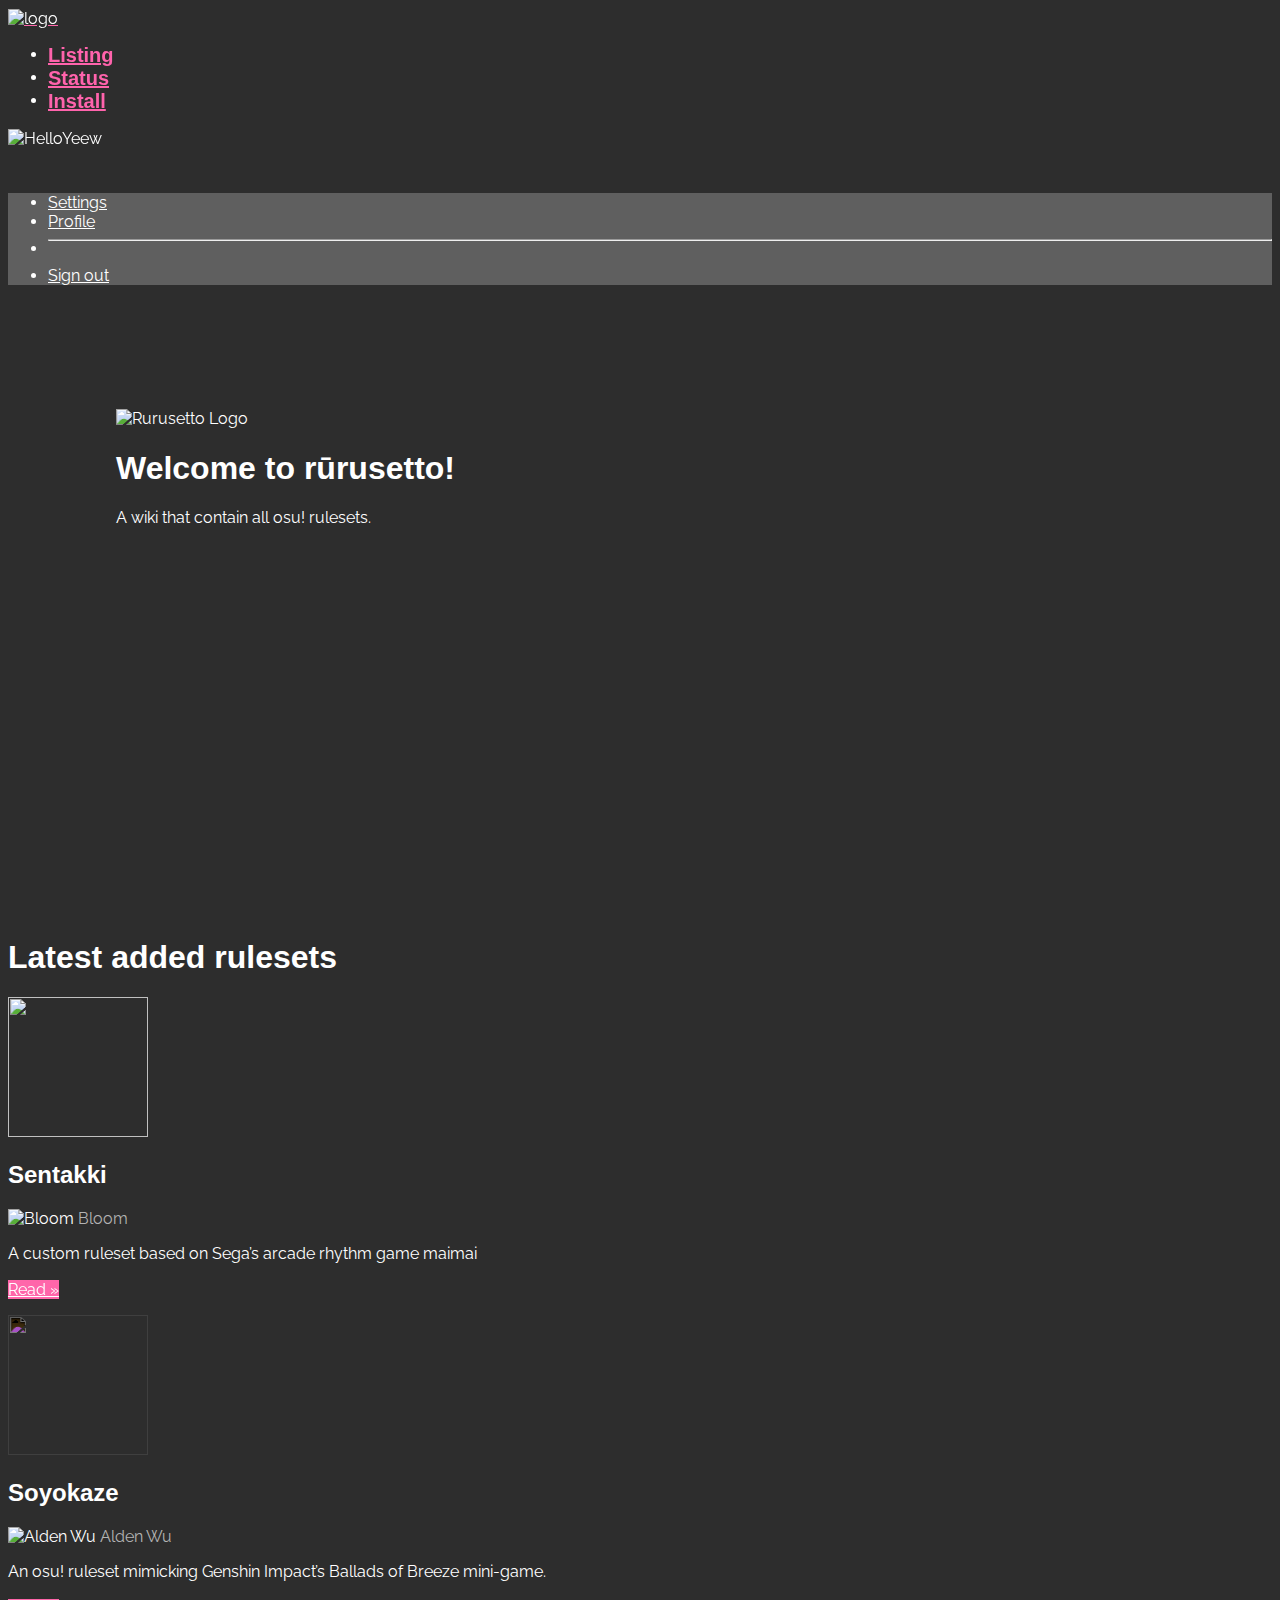
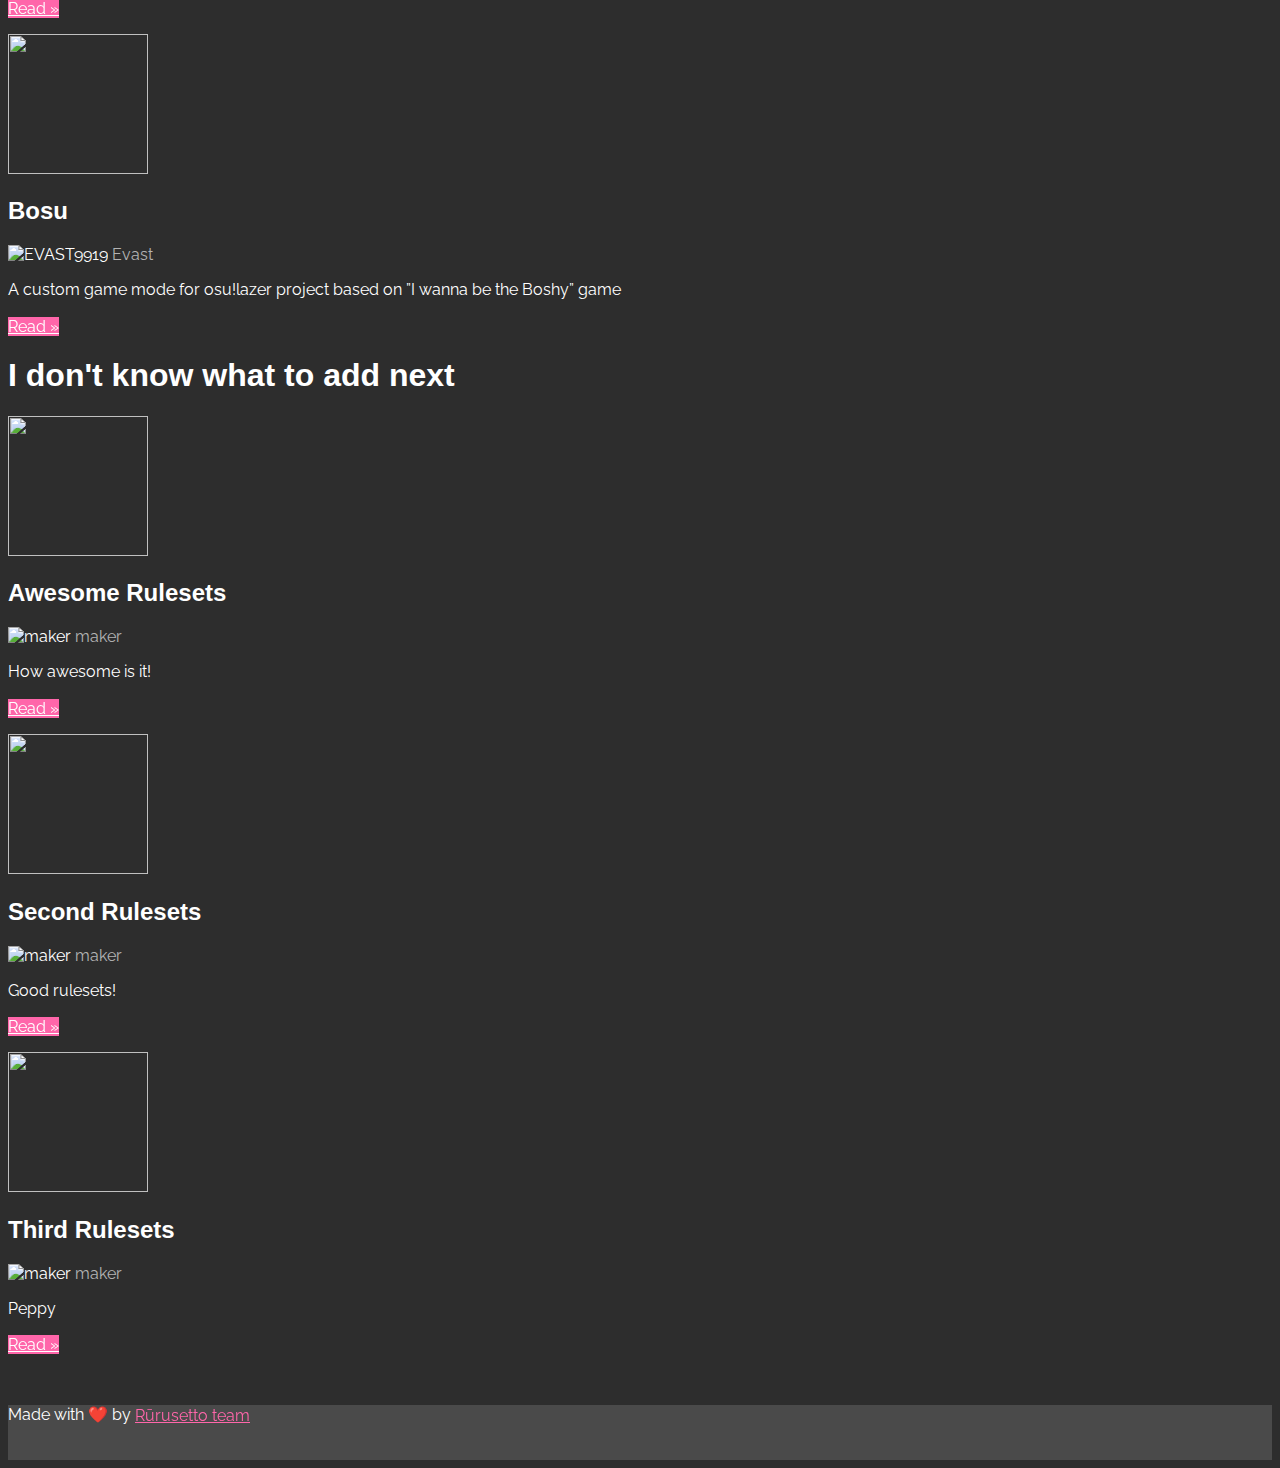
==== index.html @ 23b5dd31 "Add more content on profile page" ====
<!doctype html>
<html lang="en">
<head>
  <meta charset="utf-8">
  <meta name="viewport" content="width=device-width, initial-scale=1">

  <link href="https://cdn.jsdelivr.net/npm/bootstrap@5.0.2/dist/css/bootstrap.min.css" rel="stylesheet" integrity="sha384-EVSTQN3/azprG1Anm3QDgpJLIm9Nao0Yz1ztcQTwFspd3yD65VohhpuuCOmLASjC" crossorigin="anonymous">
  <script src="https://kit.fontawesome.com/cebbc7821d.js" crossorigin="anonymous"></script>
  <link rel="stylesheet" href="https://use.typekit.net/cnm5kka.css">
  <link rel="preconnect" href="https://fonts.googleapis.com">
  <link rel="preconnect" href="https://fonts.gstatic.com" crossorigin>
  <link href="https://fonts.googleapis.com/css2?family=Raleway&display=swap" rel="stylesheet">
  <link rel="stylesheet" href="index.css">
  <link rel="stylesheet" href="assets/css/hover.css">

  <title>rūrusetto</title>
</head>
<body>
  <header id="header" class="p-3 mb-3 fixed-top">
    <div class="container">
      <div class="d-flex flex-wrap align-items-center justify-content-center justify-content-lg-start">
        <a href="index.html" class="d-flex align-items-center mb-2 mb-lg-0 text-dark text-decoration-none hvr-bounce-in">
          <img id="header-logo" src="assets/logo/rurusetto-logo.svg" height="65" alt="logo">
        </a>

        <ul class="nav col-12 col-lg-auto me-lg-auto mb-2 justify-content-center mb-md-0">
          <li><a id="nav-listing" href="#" class="nav-link px-2 nav-text round-font-bold hvr-underline-from-center">Listing</a></li>
          <li><a id="nav-status" href="#" class="nav-link px-2 nav-text round-font-bold hvr-underline-from-center">Status</a></li>
          <li><a id="nav-install" href="#" class="nav-link px-2 nav-text round-font-bold hvr-underline-from-center">Install</a></li>
        </ul>

        <div class="dropdown text-end">
          <a href="#" class="d-block link-dark text-decoration-none dropdown-toggle dropdown-pfp" id="dropdownUser1" data-bs-toggle="dropdown" aria-expanded="false">
            <img id="profile-picture" src="https://github.com/HelloYeew.png" alt="HelloYeew" height="48" class="rounded-circle hvr-grow">
          </a>
          <ul class="dropdown-menu text-small" aria-labelledby="dropdownUser1">
            <li><a class="dropdown-item" href="#">Settings</a></li>
            <li><a class="dropdown-item" href="profile.html">Profile</a></li>
            <li><hr class="dropdown-divider"></li>
            <li><a class="dropdown-item" href="#">Sign out</a></li>
          </ul>
        </div>
      </div>
    </div>
  </header>
  <div class="px-4 py-4 my-4 text-center align-middle hero">
    <img class="d-block mx-auto mb-4" src="assets/logo/rurusetto-logo-white.svg" alt="Rurusetto Logo" height="65">
    <h1 class="display-5 fw-bold text-white">Welcome to rūrusetto!</h1>
    <div class="col-lg-4 mx-auto">
      <p class="lead mb-4 text-white">A wiki that contain all osu! rulesets.</p>
    </div>
  </div>

  <div class="container">
    <div class="row mb-3">
      <h1>Latest added rulesets</h1>
    </div>

    <div class="row text-center">
      <div class="col-lg-4">
        <img src="https://raw.githubusercontent.com/LumpBloom7/sentakki/eca1d8d8d1716454a708241f56718035221e3738/assets/icon.svg" width="140px" height="140px">

        <h2>Sentakki</h2>
        <p class="text-muted"><img src="https://github.com/LumpBloom7.png" alt="Bloom" width="32" height="32" class="rounded-circle"> Bloom</p>
        <p>A custom ruleset based on Sega’s arcade rhythm game maimai</p>
        <p><a class="btn btn-secondary btn-rurusetto hvr-sweep-to-right" href="#">Read &raquo;</a></p>
      </div><!-- /.col-lg-4 -->
      <div class="col-lg-4">
        <img src="https://github.com/goodtrailer/soyokaze/blob/main/assets/logo.png?raw=true" width="140px" height="140px" style="filter:invert(1)">

        <h2>Soyokaze</h2>
        <p class="text-muted"><img src="https://github.com/goodtrailer.png" alt="Alden Wu" width="32" height="32" class="rounded-circle"> Alden Wu</p>
        <p>An osu! ruleset mimicking Genshin Impact’s Ballads of Breeze mini-game.</p>
        <p><a class="btn btn-secondary btn-rurusetto hvr-sweep-to-right" href="#">Read &raquo;</a></p>
      </div><!-- /.col-lg-4 -->
      <div class="col-lg-4">
        <img src="https://github.com/EVAST9919/bosu/blob/master/osu.Game.Rulesets.Bosu/Resources/Textures/logo.png?raw=true" width="140px" height="140px">

        <h2>Bosu</h2>
        <p class="text-muted"><img src="https://github.com/EVAST9919.png" alt="EVAST9919" width="32" height="32" class="rounded-circle"> Evast</p>
        <p>A custom game mode for osu!lazer project based on ”I wanna be the Boshy” game</p>
        <p><a class="btn btn-secondary btn-rurusetto hvr-sweep-to-right" href="#">Read &raquo;</a></p>
      </div><!-- /.col-lg-4 -->
    </div><!-- /.row -->
  </div>

  <div class="container">
    <div class="row mb-3">
      <h1>I don't know what to add next</h1>
    </div>

    <div class="row text-center">
      <div class="col-lg-4">
        <img src="https://raw.githubusercontent.com/LumpBloom7/sentakki/eca1d8d8d1716454a708241f56718035221e3738/assets/icon.svg" width="140px" height="140px">

        <h2>Awesome Rulesets</h2>
        <p class="text-muted"><img src="https://ta-assistant-draft.netlify.app/assets/img/profile/dead-inside.jpeg" alt="maker" width="32" height="32" class="rounded-circle"> maker</p>
        <p>How awesome is it!</p>
        <p><a class="btn btn-secondary btn-rurusetto hvr-sweep-to-right" href="#">Read &raquo;</a></p>
      </div><!-- /.col-lg-4 -->
      <div class="col-lg-4">
        <img src="https://raw.githubusercontent.com/LumpBloom7/sentakki/eca1d8d8d1716454a708241f56718035221e3738/assets/icon.svg" width="140px" height="140px">

        <h2>Second Rulesets</h2>
        <p class="text-muted"><img src="https://ta-assistant-draft.netlify.app/assets/img/profile/dead-inside.jpeg" alt="maker" width="32" height="32" class="rounded-circle"> maker</p>
        <p>Good rulesets!</p>
        <p><a class="btn btn-secondary btn-rurusetto hvr-sweep-to-right" href="#">Read &raquo;</a></p>
      </div><!-- /.col-lg-4 -->
      <div class="col-lg-4">
        <img src="https://raw.githubusercontent.com/LumpBloom7/sentakki/eca1d8d8d1716454a708241f56718035221e3738/assets/icon.svg" width="140px" height="140px">

        <h2>Third Rulesets</h2>
        <p class="text-muted"><img src="https://ta-assistant-draft.netlify.app/assets/img/profile/dead-inside.jpeg" alt="maker" width="32" height="32" class="rounded-circle"> maker</p>
        <p>Peppy</p>
        <p><a class="btn btn-secondary btn-rurusetto hvr-sweep-to-right" href="#">Read &raquo;</a></p>
      </div><!-- /.col-lg-4 -->
    </div><!-- /.row -->
  </div>

  <br>

  <footer class="footer mt-auto py-3">
    <div class="container">
      <div class="row">
        <div class="col">
          <p>Made with ❤️ by <a class="text-decoration-none hvr-underline-from-center" target="_blank" href="https://github.com/Rurusetto">Rūrusetto team</a></p>
        </div>
        <div class="col text-end github-footer">
          <a target="_blank" href="https://github.com/Rurusetto/rurusetto/"><i class="fab fa-github hvr-grow"></i></a>
        </div>
      </div>
    </div>
  </footer>

  <script src="https://cdn.jsdelivr.net/npm/bootstrap@5.0.2/dist/js/bootstrap.bundle.min.js" integrity="sha384-MrcW6ZMFYlzcLA8Nl+NtUVF0sA7MsXsP1UyJoMp4YLEuNSfAP+JcXn/tWtIaxVXM" crossorigin="anonymous"></script>
  <script src="custom.js"></script>
</body>
</html>
---- index.css ----
* {
    color: white;
    font-family: 'Raleway', sans-serif;
}

body {
    background-color: #2d2d2d;
}

h1, h2 {
    color: white;
    font-family: all-round-gothic, sans-serif;
    font-weight: 600;
    font-style: normal;
}

a {
    color: #ff66aa;
}

a:hover {
    color: #ff268c;
}

/*header {*/
/*    height:10vh;*/
/*    background-size: cover;*/
/*    !*background-image: linear-gradient(to bottom, transparent, rgba(0,0,0,0)), url(https://osu.ppy.sh/assets/images/button.16de7c2c.svg);*!*/
/*    !*background-position: bottom;*!*/
/*    !*background-repeat: repeat-x;*!*/
/*    !*filter: hue-rotate(255deg);*!*/
/*}*/

#profile-picture, #header-logo{
    transition: 0.2s;
}

#header {
    background-color: rgba(74,74,74,0);
    transition: 0.2s;
}

footer {
    background-color: #4a4a4a;
}

.hero {
    height:30vh;
    min-height:400px;
    background-size: cover;
    background-image: linear-gradient(to bottom, transparent, #2d2d2d), url('assets/img/789194.jpeg');
    margin:0!important;
    padding:12vh!important;
}

.nav-text {
    color: #ff63ac;
    font-size: 20px;
}

.round-font-normal {
    font-family: all-round-gothic, sans-serif;
    font-weight: 400;
    font-style: normal;
}

.round-font-bold {
    font-family: all-round-gothic, sans-serif;
    font-weight: 600;
    font-style: normal;
}

.text-muted {
    color: #b3b3b3 !important;
}

.btn-rurusetto {
    background-color: #ff66aa!important;
    color: #fff!important;
    border-color: #ff66aa!important;
}

.bg-rurusetto {
    background-color: #ff66aa!important;
    color: #fff!important;
    border-color: #ff66aa!important;
}

.fa-github {
    color: #fff;
}

.fa-github:hover {
    color: #ff66aa;
}

.nav-link:hover {
    color: #ff268c!important;
}

a.dropdown-item {
    font-family: 'Raleway', sans-serif;
    color: #ffffff;
}

.dropdown-menu {
    background-color: #5f5f5f;
}

.dropdown-item:hover {
    background-color: #8f8f8f;
}

.dropdown-pfp::after {
    content:none;
}

.text-box {
    color: white;
    font-family: 'Raleway', sans-serif;
    background-color: #4a4a4a;
}
---- assets/css/hover.css ----
/* Underline From Center */
.hvr-underline-from-center {
    display: inline-block;
    vertical-align: middle;
    -webkit-transform: perspective(1px) translateZ(0);
    transform: perspective(1px) translateZ(0);
    box-shadow: 0 0 1px rgba(0, 0, 0, 0);
    position: relative;
    overflow: hidden;
}
.hvr-underline-from-center:before {
    content: "";
    position: absolute;
    z-index: -1;
    left: 51%;
    right: 51%;
    bottom: 0;
    background: #ff338d;
    height: 4px;
    -webkit-transition-property: left, right;
    transition-property: left, right;
    -webkit-transition-duration: 0.3s;
    transition-duration: 0.3s;
    -webkit-transition-timing-function: ease-out;
    transition-timing-function: ease-out;
}
.hvr-underline-from-center:hover:before, .hvr-underline-from-center:focus:before, .hvr-underline-from-center:active:before {
    left: 0;
    right: 0;
}

/* Grow */
.hvr-grow {
    display: inline-block;
    vertical-align: middle;
    -webkit-transform: perspective(1px) translateZ(0);
    transform: perspective(1px) translateZ(0);
    box-shadow: 0 0 1px rgba(0, 0, 0, 0);
    -webkit-transition-duration: 0.3s;
    transition-duration: 0.3s;
    -webkit-transition-property: transform;
    transition-property: transform;
}
.hvr-grow:hover, .hvr-grow:focus, .hvr-grow:active {
    -webkit-transform: scale(1.1);
    transform: scale(1.1);
}

/* Bounce In */
.hvr-bounce-in {
    display: inline-block;
    vertical-align: middle;
    -webkit-transform: perspective(1px) translateZ(0);
    transform: perspective(1px) translateZ(0);
    box-shadow: 0 0 1px rgba(0, 0, 0, 0);
    -webkit-transition-duration: 0.5s;
    transition-duration: 0.5s;
}
.hvr-bounce-in:hover, .hvr-bounce-in:focus, .hvr-bounce-in:active {
    -webkit-transform: scale(1.2);
    transform: scale(1.2);
    -webkit-transition-timing-function: cubic-bezier(0.47, 2.02, 0.31, -0.36);
    transition-timing-function: cubic-bezier(0.47, 2.02, 0.31, -0.36);
}

/* Sweep To Right */
.hvr-sweep-to-right {
    display: inline-block;
    vertical-align: middle;
    -webkit-transform: perspective(1px) translateZ(0);
    transform: perspective(1px) translateZ(0);
    box-shadow: 0 0 1px rgba(0, 0, 0, 0);
    position: relative;
    -webkit-transition-property: color;
    transition-property: color;
    -webkit-transition-duration: 0.3s;
    transition-duration: 0.3s;
}
.hvr-sweep-to-right:before {
    content: "";
    position: absolute;
    z-index: -1;
    top: 0;
    left: 0;
    right: 0;
    bottom: 0;
    background: #ff268c;
    -webkit-transform: scaleX(0);
    transform: scaleX(0);
    -webkit-transform-origin: 0 50%;
    transform-origin: 0 50%;
    -webkit-transition-property: transform;
    transition-property: transform;
    -webkit-transition-duration: 0.3s;
    transition-duration: 0.3s;
    -webkit-transition-timing-function: ease-out;
    transition-timing-function: ease-out;
}
.hvr-sweep-to-right:hover, .hvr-sweep-to-right:focus, .hvr-sweep-to-right:active {
    color: white;
}
.hvr-sweep-to-right:hover:before, .hvr-sweep-to-right:focus:before, .hvr-sweep-to-right:active:before {
    -webkit-transform: scaleX(1);
    transform: scaleX(1);
}
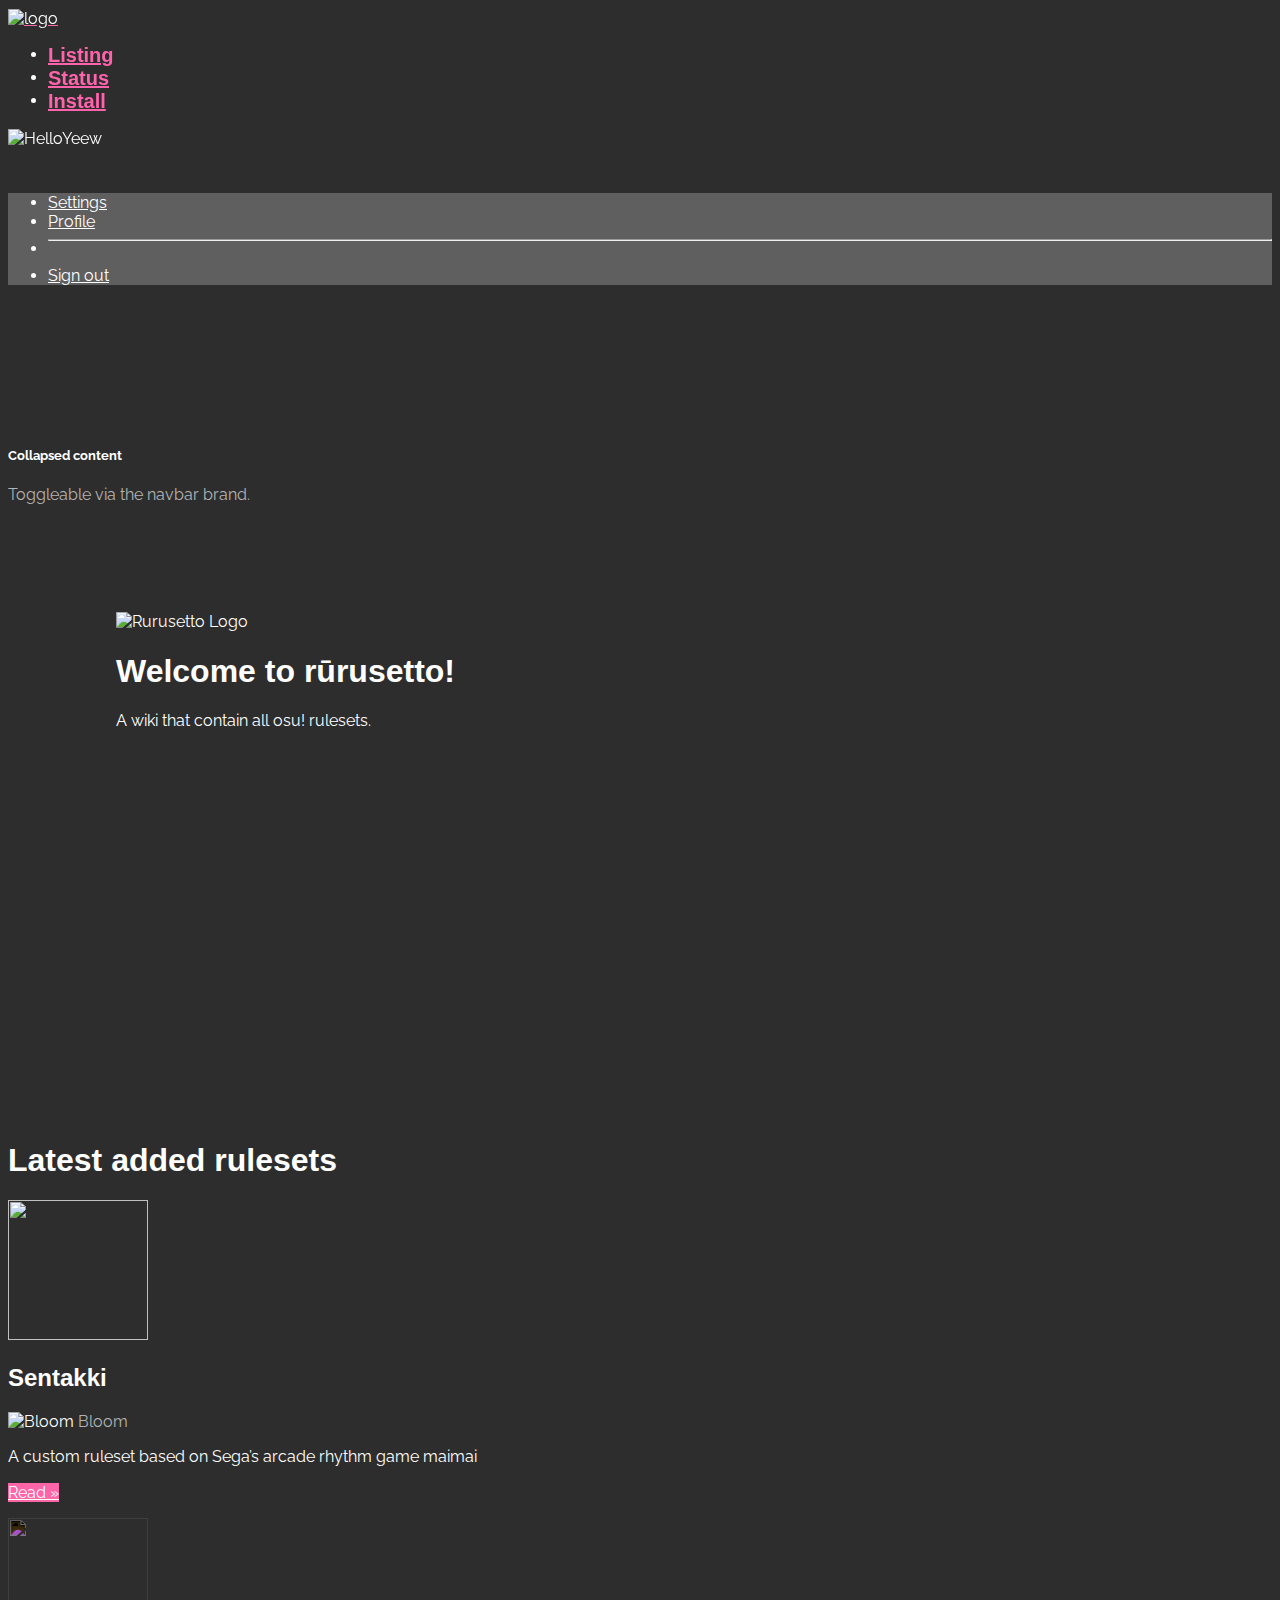
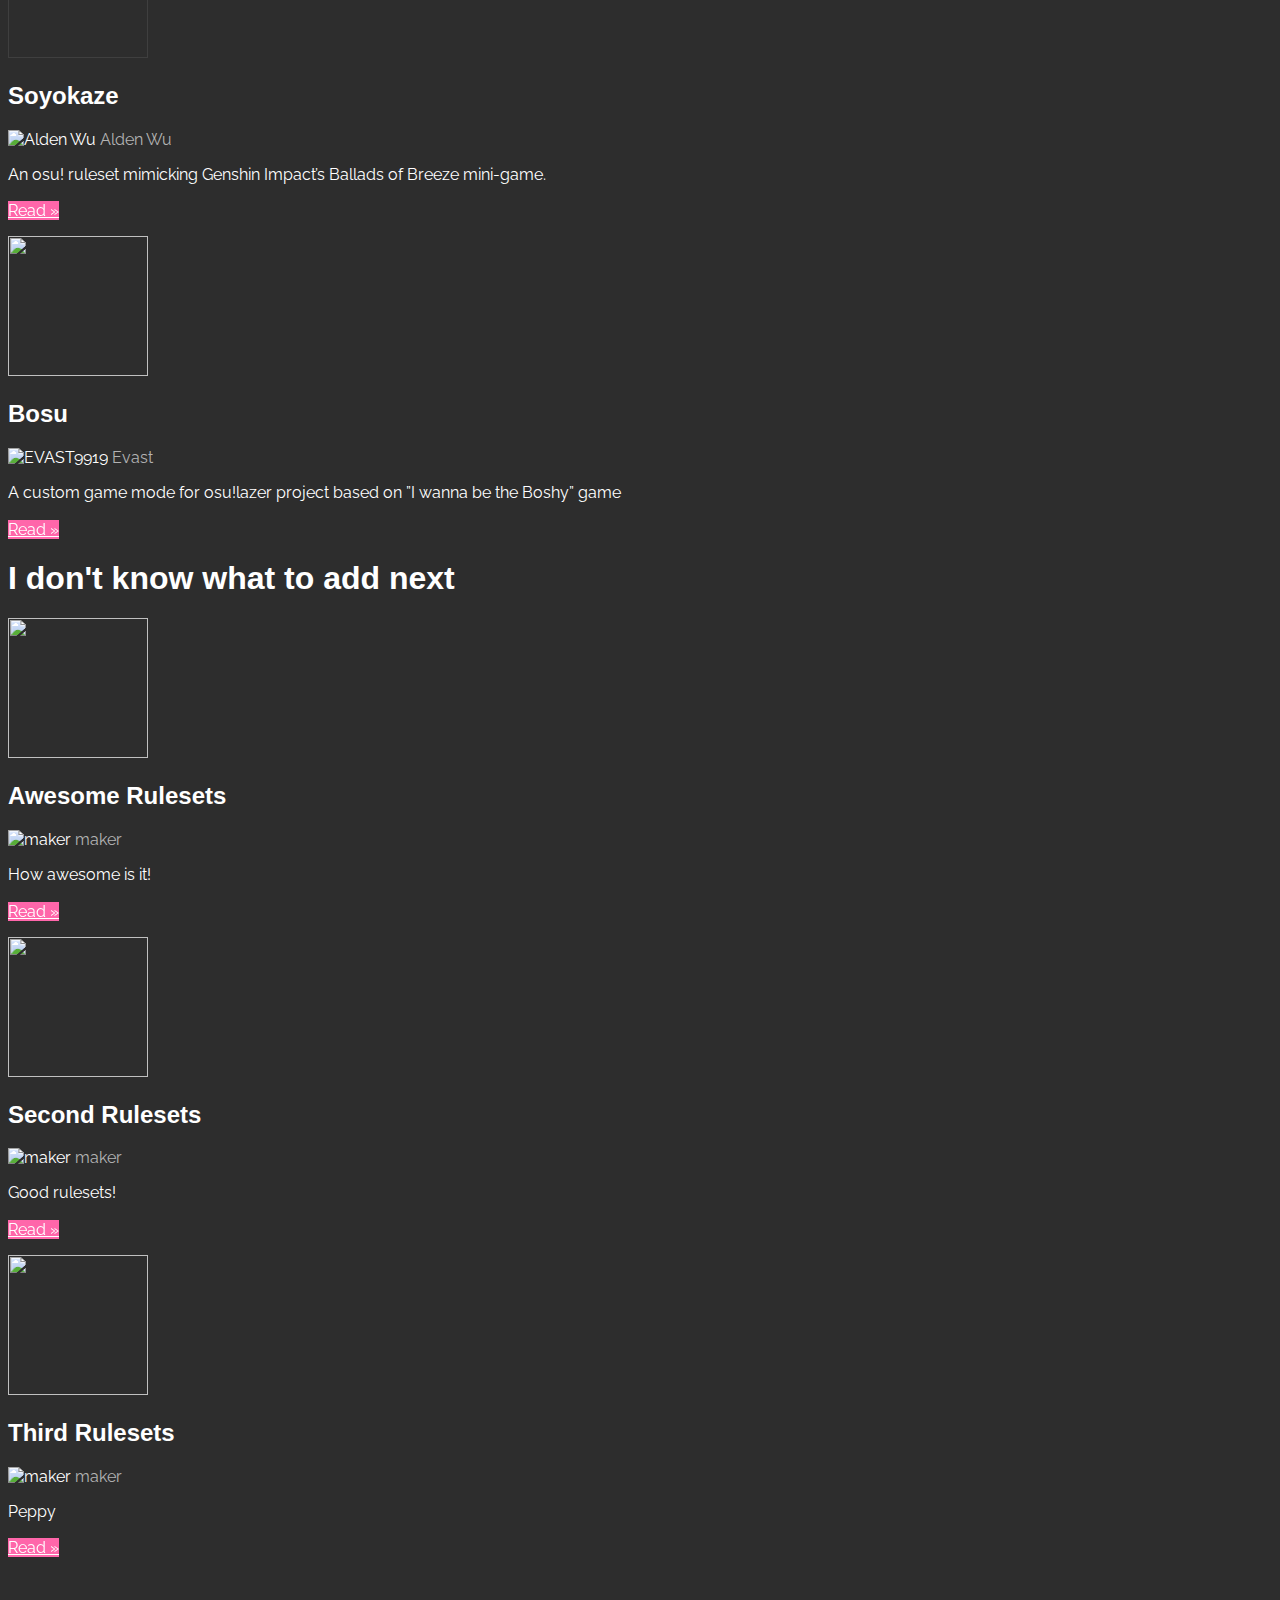
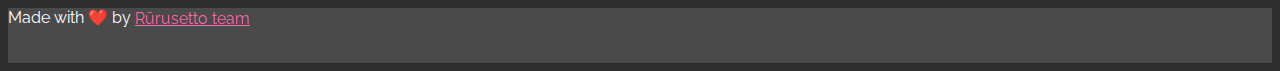
==== commit c1a0912a: "Add initial design of mobile navbar" ====
--- a/index.html
+++ b/index.html
@@ -17,7 +17,7 @@
 </head>
 <body>
   <header id="header" class="p-3 mb-3 fixed-top">
-    <div class="container">
+    <div id="desktop-header" class="container">
       <div class="d-flex flex-wrap align-items-center justify-content-center justify-content-lg-start">
         <a href="index.html" class="d-flex align-items-center mb-2 mb-lg-0 text-dark text-decoration-none hvr-bounce-in">
           <img id="header-logo" src="assets/logo/rurusetto-logo.svg" height="65" alt="logo">
@@ -34,16 +34,34 @@
             <img id="profile-picture" src="https://github.com/HelloYeew.png" alt="HelloYeew" height="48" class="rounded-circle hvr-grow">
           </a>
           <ul class="dropdown-menu text-small" aria-labelledby="dropdownUser1">
-            <li><a class="dropdown-item" href="#">Settings</a></li>
-            <li><a class="dropdown-item" href="profile.html">Profile</a></li>
+            <li><a class="dropdown-item spacing-hover" href="#">Settings</a></li>
+            <li><a class="dropdown-item spacing-hover" href="profile.html">Profile</a></li>
             <li><hr class="dropdown-divider"></li>
-            <li><a class="dropdown-item" href="#">Sign out</a></li>
+            <li><a class="dropdown-item spacing-hover" href="#">Sign out</a></li>
           </ul>
         </div>
       </div>
     </div>
   </header>
-  <div class="px-4 py-4 my-4 text-center align-middle hero">
+
+  <nav id="mobile-header" class="navbar navbar-dark bg-dark fixed-top">
+    <div class="container-fluid">
+      <a href="index.html" class="d-flex align-items-center mb-2 mb-lg-0 text-dark text-decoration-none hvr-bounce-in">
+        <img src="assets/logo/rurusetto-logo.svg" height="65" alt="logo">
+      </a>
+      <button class="navbar-toggler" type="button" data-bs-toggle="collapse" data-bs-target="#navbarToggleExternalContent" aria-controls="navbarToggleExternalContent" aria-expanded="false" aria-label="Toggle navigation">
+        <span class="navbar-toggler-icon"></span>
+      </button>
+    </div>
+  </nav>
+  <div class="collapse" id="navbarToggleExternalContent" style="margin-top: 10%;">
+    <div class="bg-dark p-4">
+      <h5 class="text-white h4">Collapsed content</h5>
+      <span class="text-muted">Toggleable via the navbar brand.</span>
+    </div>
+  </div>
+
+  <div class="px-4 py-4 my-4 text-center align-middle hero" style="background-image: linear-gradient(to bottom, transparent, #2d2d2d), url('assets/img/789194.jpeg');">
     <img class="d-block mx-auto mb-4" src="assets/logo/rurusetto-logo-white.svg" alt="Rurusetto Logo" height="65">
     <h1 class="display-5 fw-bold text-white">Welcome to rūrusetto!</h1>
     <div class="col-lg-4 mx-auto">
@@ -63,7 +81,7 @@
         <h2>Sentakki</h2>
         <p class="text-muted"><img src="https://github.com/LumpBloom7.png" alt="Bloom" width="32" height="32" class="rounded-circle"> Bloom</p>
         <p>A custom ruleset based on Sega’s arcade rhythm game maimai</p>
-        <p><a class="btn btn-secondary btn-rurusetto hvr-sweep-to-right" href="#">Read &raquo;</a></p>
+        <p><a class="btn btn-secondary btn-rurusetto hvr-sweep-to-right" href="wiki.html">Read &raquo;</a></p>
       </div><!-- /.col-lg-4 -->
       <div class="col-lg-4">
         <img src="https://github.com/goodtrailer/soyokaze/blob/main/assets/logo.png?raw=true" width="140px" height="140px" style="filter:invert(1)">
@@ -71,7 +89,7 @@
         <h2>Soyokaze</h2>
         <p class="text-muted"><img src="https://github.com/goodtrailer.png" alt="Alden Wu" width="32" height="32" class="rounded-circle"> Alden Wu</p>
         <p>An osu! ruleset mimicking Genshin Impact’s Ballads of Breeze mini-game.</p>
-        <p><a class="btn btn-secondary btn-rurusetto hvr-sweep-to-right" href="#">Read &raquo;</a></p>
+        <p><a class="btn btn-secondary btn-rurusetto hvr-sweep-to-right" href="wiki.html">Read &raquo;</a></p>
       </div><!-- /.col-lg-4 -->
       <div class="col-lg-4">
         <img src="https://github.com/EVAST9919/bosu/blob/master/osu.Game.Rulesets.Bosu/Resources/Textures/logo.png?raw=true" width="140px" height="140px">
@@ -79,7 +97,7 @@
         <h2>Bosu</h2>
         <p class="text-muted"><img src="https://github.com/EVAST9919.png" alt="EVAST9919" width="32" height="32" class="rounded-circle"> Evast</p>
         <p>A custom game mode for osu!lazer project based on ”I wanna be the Boshy” game</p>
-        <p><a class="btn btn-secondary btn-rurusetto hvr-sweep-to-right" href="#">Read &raquo;</a></p>
+        <p><a class="btn btn-secondary btn-rurusetto hvr-sweep-to-right" href="wiki.html">Read &raquo;</a></p>
       </div><!-- /.col-lg-4 -->
     </div><!-- /.row -->
   </div>
@@ -96,7 +114,7 @@
         <h2>Awesome Rulesets</h2>
         <p class="text-muted"><img src="https://ta-assistant-draft.netlify.app/assets/img/profile/dead-inside.jpeg" alt="maker" width="32" height="32" class="rounded-circle"> maker</p>
         <p>How awesome is it!</p>
-        <p><a class="btn btn-secondary btn-rurusetto hvr-sweep-to-right" href="#">Read &raquo;</a></p>
+        <p><a class="btn btn-secondary btn-rurusetto hvr-sweep-to-right" href="wiki.html">Read &raquo;</a></p>
       </div><!-- /.col-lg-4 -->
       <div class="col-lg-4">
         <img src="https://raw.githubusercontent.com/LumpBloom7/sentakki/eca1d8d8d1716454a708241f56718035221e3738/assets/icon.svg" width="140px" height="140px">
@@ -104,7 +122,7 @@
         <h2>Second Rulesets</h2>
         <p class="text-muted"><img src="https://ta-assistant-draft.netlify.app/assets/img/profile/dead-inside.jpeg" alt="maker" width="32" height="32" class="rounded-circle"> maker</p>
         <p>Good rulesets!</p>
-        <p><a class="btn btn-secondary btn-rurusetto hvr-sweep-to-right" href="#">Read &raquo;</a></p>
+        <p><a class="btn btn-secondary btn-rurusetto hvr-sweep-to-right" href="wiki.html">Read &raquo;</a></p>
       </div><!-- /.col-lg-4 -->
       <div class="col-lg-4">
         <img src="https://raw.githubusercontent.com/LumpBloom7/sentakki/eca1d8d8d1716454a708241f56718035221e3738/assets/icon.svg" width="140px" height="140px">
@@ -112,7 +130,7 @@
         <h2>Third Rulesets</h2>
         <p class="text-muted"><img src="https://ta-assistant-draft.netlify.app/assets/img/profile/dead-inside.jpeg" alt="maker" width="32" height="32" class="rounded-circle"> maker</p>
         <p>Peppy</p>
-        <p><a class="btn btn-secondary btn-rurusetto hvr-sweep-to-right" href="#">Read &raquo;</a></p>
+        <p><a class="btn btn-secondary btn-rurusetto hvr-sweep-to-right" href="wiki.html">Read &raquo;</a></p>
       </div><!-- /.col-lg-4 -->
     </div><!-- /.row -->
   </div>
@@ -123,10 +141,10 @@
     <div class="container">
       <div class="row">
         <div class="col">
-          <p>Made with ❤️ by <a class="text-decoration-none hvr-underline-from-center" target="_blank" href="https://github.com/Rurusetto">Rūrusetto team</a></p>
+          <p>Made with ❤️ by <a class="text-decoration-none hvr-underline-from-center made-by-footer" target="_blank" href="https://github.com/Rurusetto">Rūrusetto team</a></p>
         </div>
         <div class="col text-end github-footer">
-          <a target="_blank" href="https://github.com/Rurusetto/rurusetto/"><i class="fab fa-github hvr-grow"></i></a>
+          <a target="_blank" href="https://github.com/Rurusetto/rurusetto/"><i class="fab fa-github hvr-grow github-footer"></i></a>
         </div>
       </div>
     </div>
--- a/index.css
+++ b/index.css
@@ -7,7 +7,7 @@
     background-color: #2d2d2d;
 }
 
-h1, h2 {
+h1, h2, h3 {
     color: white;
     font-family: all-round-gothic, sans-serif;
     font-weight: 600;
@@ -48,14 +48,19 @@
     height:30vh;
     min-height:400px;
     background-size: cover;
-    background-image: linear-gradient(to bottom, transparent, #2d2d2d), url('assets/img/789194.jpeg');
     margin:0!important;
     padding:12vh!important;
+    transition: 0.2s
 }
 
 .nav-text {
     color: #ff63ac;
     font-size: 20px;
+    transition: 0.2s
+}
+
+.nav-text:hover {
+    letter-spacing: 2px;
 }
 
 .round-font-normal {
@@ -86,11 +91,11 @@
     border-color: #ff66aa!important;
 }
 
-.fa-github {
+.github-footer {
     color: #fff;
 }
 
-.fa-github:hover {
+.github-footer:hover {
     color: #ff66aa;
 }
 
@@ -119,4 +124,42 @@
     color: white;
     font-family: 'Raleway', sans-serif;
     background-color: #4a4a4a;
-}+}
+
+.blur-bg {
+    backdrop-filter: blur(5px);
+}
+
+.made-by-footer {
+    transition: 0.2s;
+}
+
+.made-by-footer:hover {
+    letter-spacing: 2px;
+}
+
+#mobile-header {
+    opacity: 0;
+}
+
+@media (max-width: 992px) {
+    #mobile-header {
+        opacity: 100%;
+    }
+
+    #desktop-header {
+        opacity: 0;
+    }
+}
+
+.hidden {
+    opacity: 0;
+}
+
+.show {
+    opacity: 100%;
+}
+
+/*#navbar-expand {*/
+/*    margin-top: 5%;*/
+/*}*/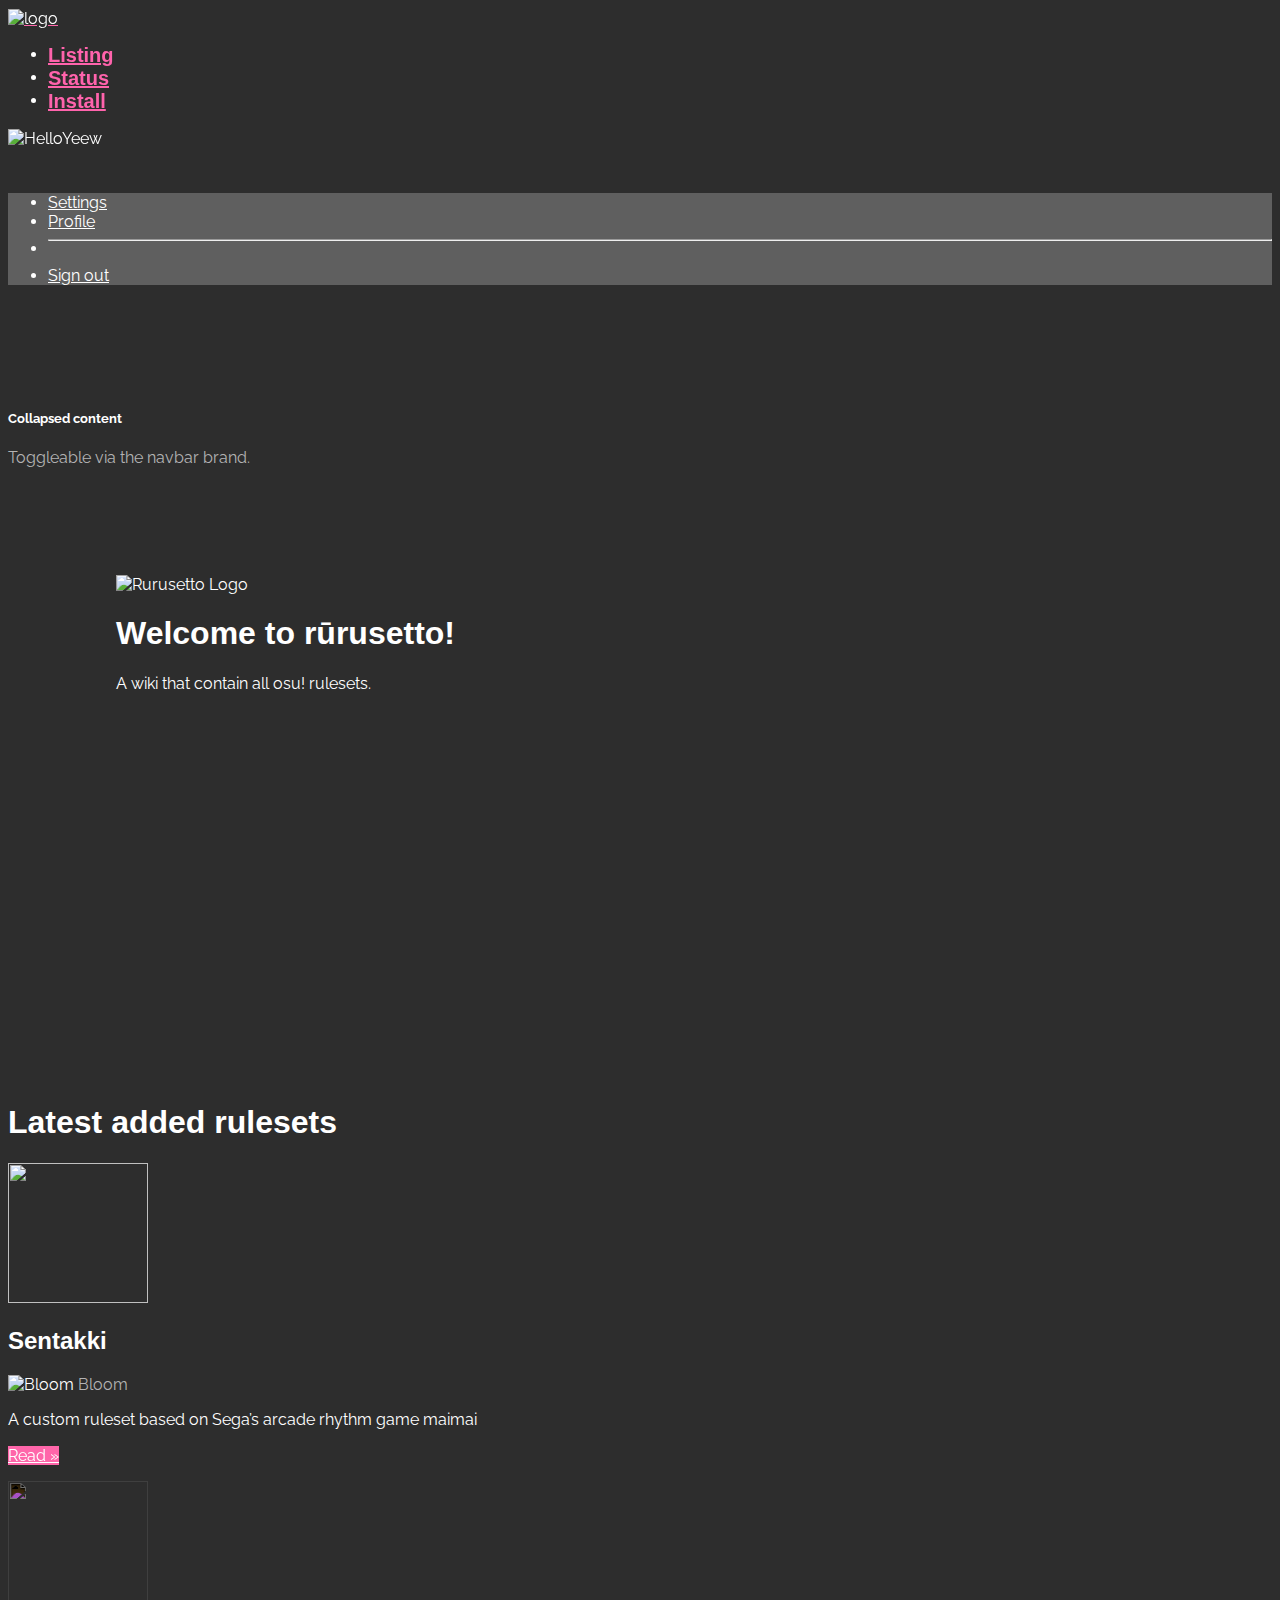
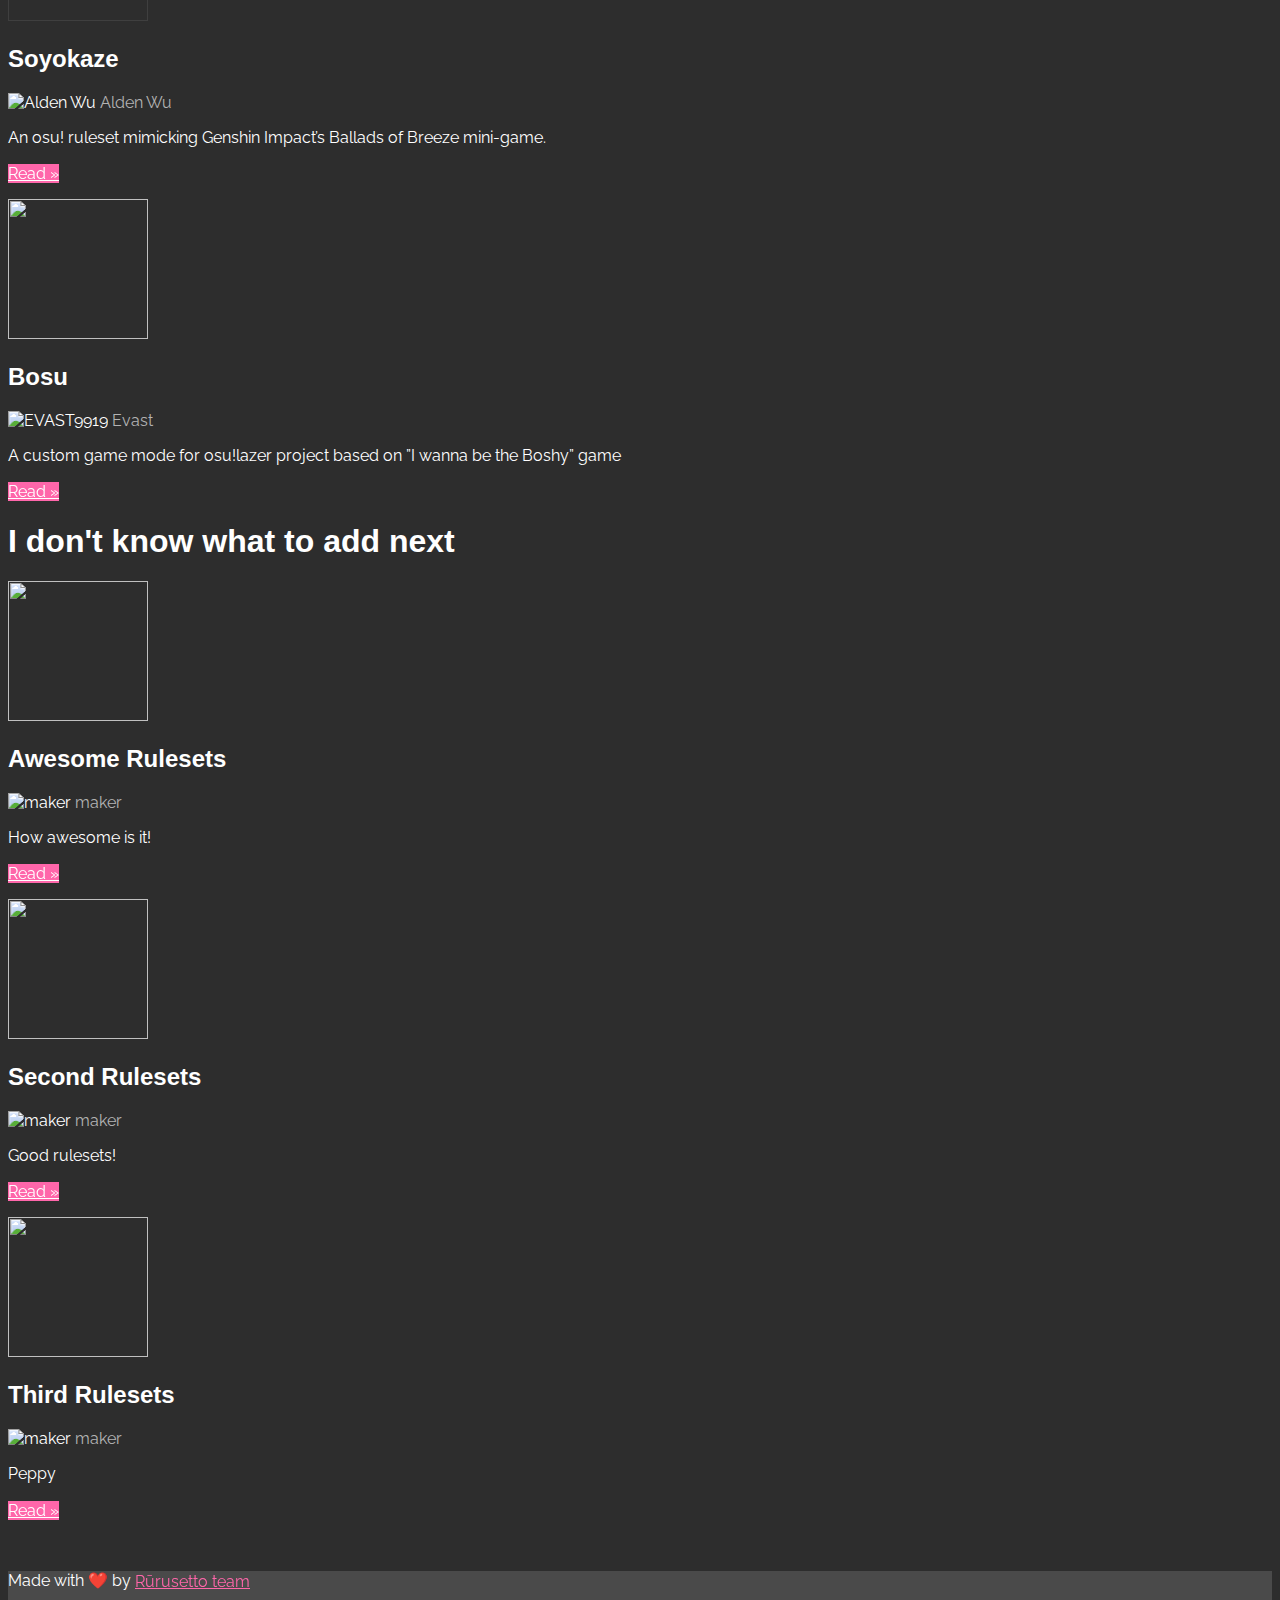
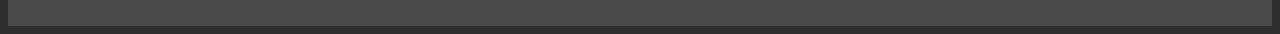
==== commit a3334931: "Remove CSS element from HTML" ====
--- a/index.html
+++ b/index.html
@@ -44,17 +44,17 @@
     </div>
   </header>
 
-  <nav id="mobile-header" class="navbar navbar-dark bg-dark fixed-top">
+  <nav id="mobile-header" class="navbar p-3 mb-3 navbar-dark fixed-top" style="height: 8%; background-color: #4a4a4a;">
     <div class="container-fluid">
       <a href="index.html" class="d-flex align-items-center mb-2 mb-lg-0 text-dark text-decoration-none hvr-bounce-in">
-        <img src="assets/logo/rurusetto-logo.svg" height="65" alt="logo">
+        <img id="mobile-logo" src="assets/logo/rurusetto-logo.svg" height="50" alt="logo">
       </a>
       <button class="navbar-toggler" type="button" data-bs-toggle="collapse" data-bs-target="#navbarToggleExternalContent" aria-controls="navbarToggleExternalContent" aria-expanded="false" aria-label="Toggle navigation">
         <span class="navbar-toggler-icon"></span>
       </button>
     </div>
   </nav>
-  <div class="collapse" id="navbarToggleExternalContent" style="margin-top: 10%;">
+  <div class="collapse fixed-top" id="navbarToggleExternalContent" style="margin-top: 89px;">
     <div class="bg-dark p-4">
       <h5 class="text-white h4">Collapsed content</h5>
       <span class="text-muted">Toggleable via the navbar brand.</span>
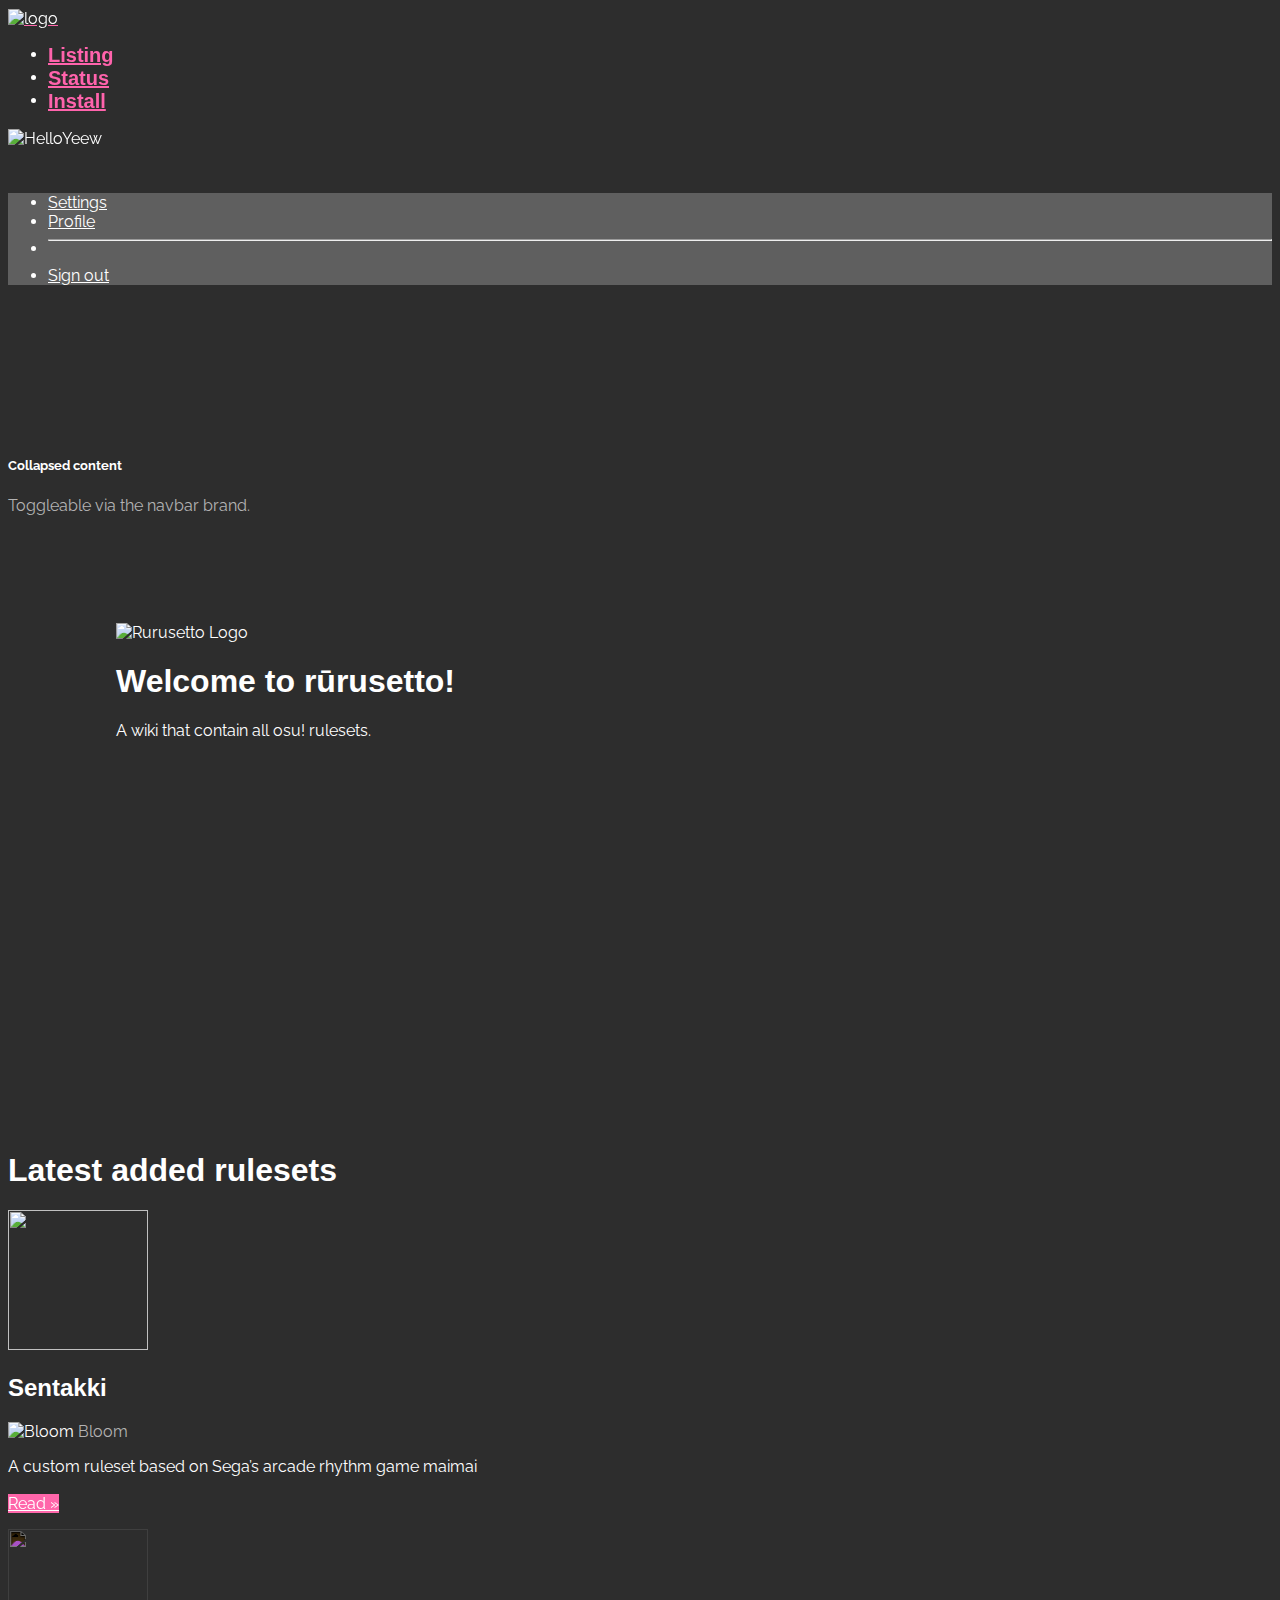
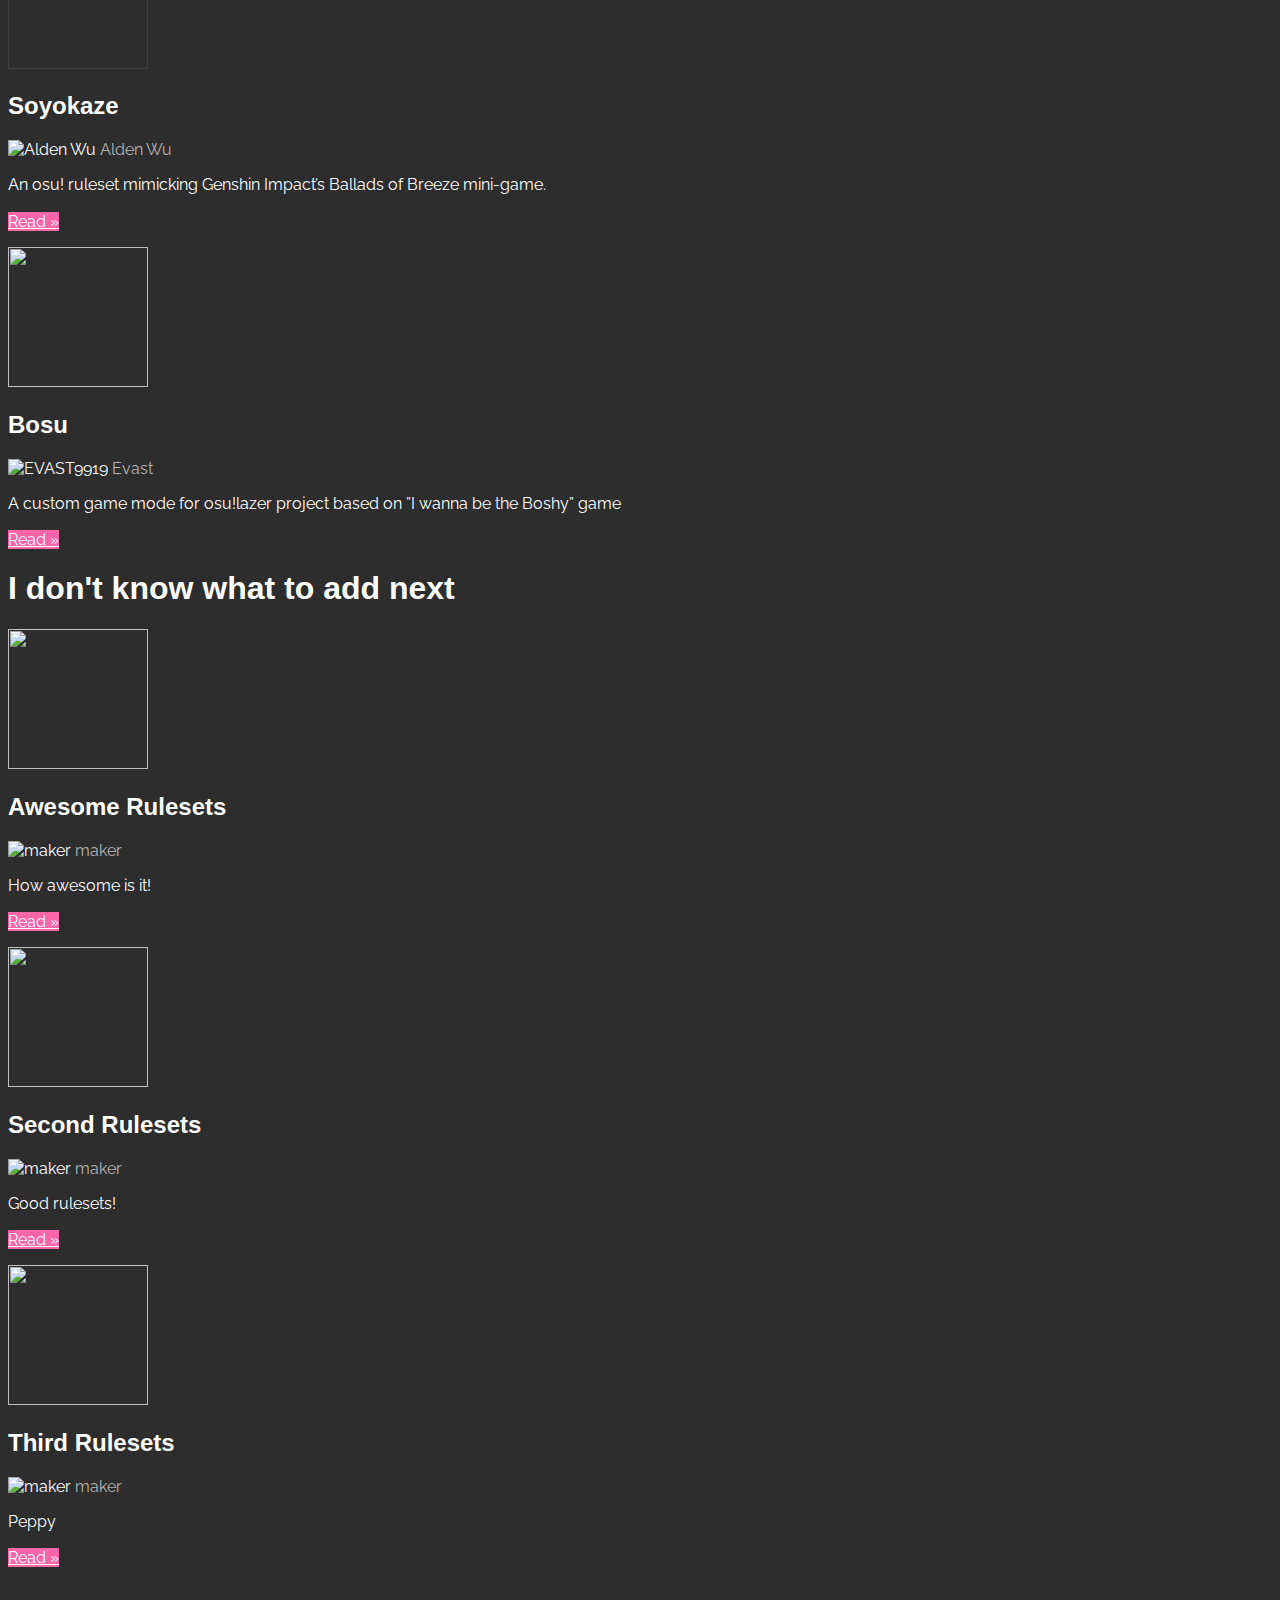
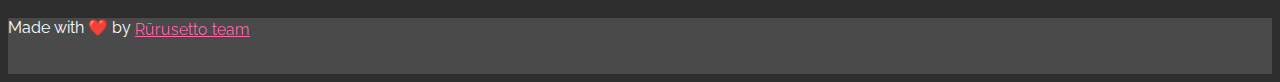
==== commit ba9eeacf: "Add min height to mobile header" ====
--- a/index.html
+++ b/index.html
@@ -44,7 +44,7 @@
     </div>
   </header>
 
-  <nav id="mobile-header" class="navbar p-3 mb-3 navbar-dark fixed-top" style="height: 8%; background-color: #4a4a4a;">
+  <nav id="mobile-header" class="navbar p-3 mb-3 navbar-dark fixed-top" style="min-height: 68px; height: 8%; background-color: #4a4a4a;">
     <div class="container-fluid">
       <a href="index.html" class="d-flex align-items-center mb-2 mb-lg-0 text-dark text-decoration-none hvr-bounce-in">
         <img id="mobile-logo" src="assets/logo/rurusetto-logo.svg" height="50" alt="logo">
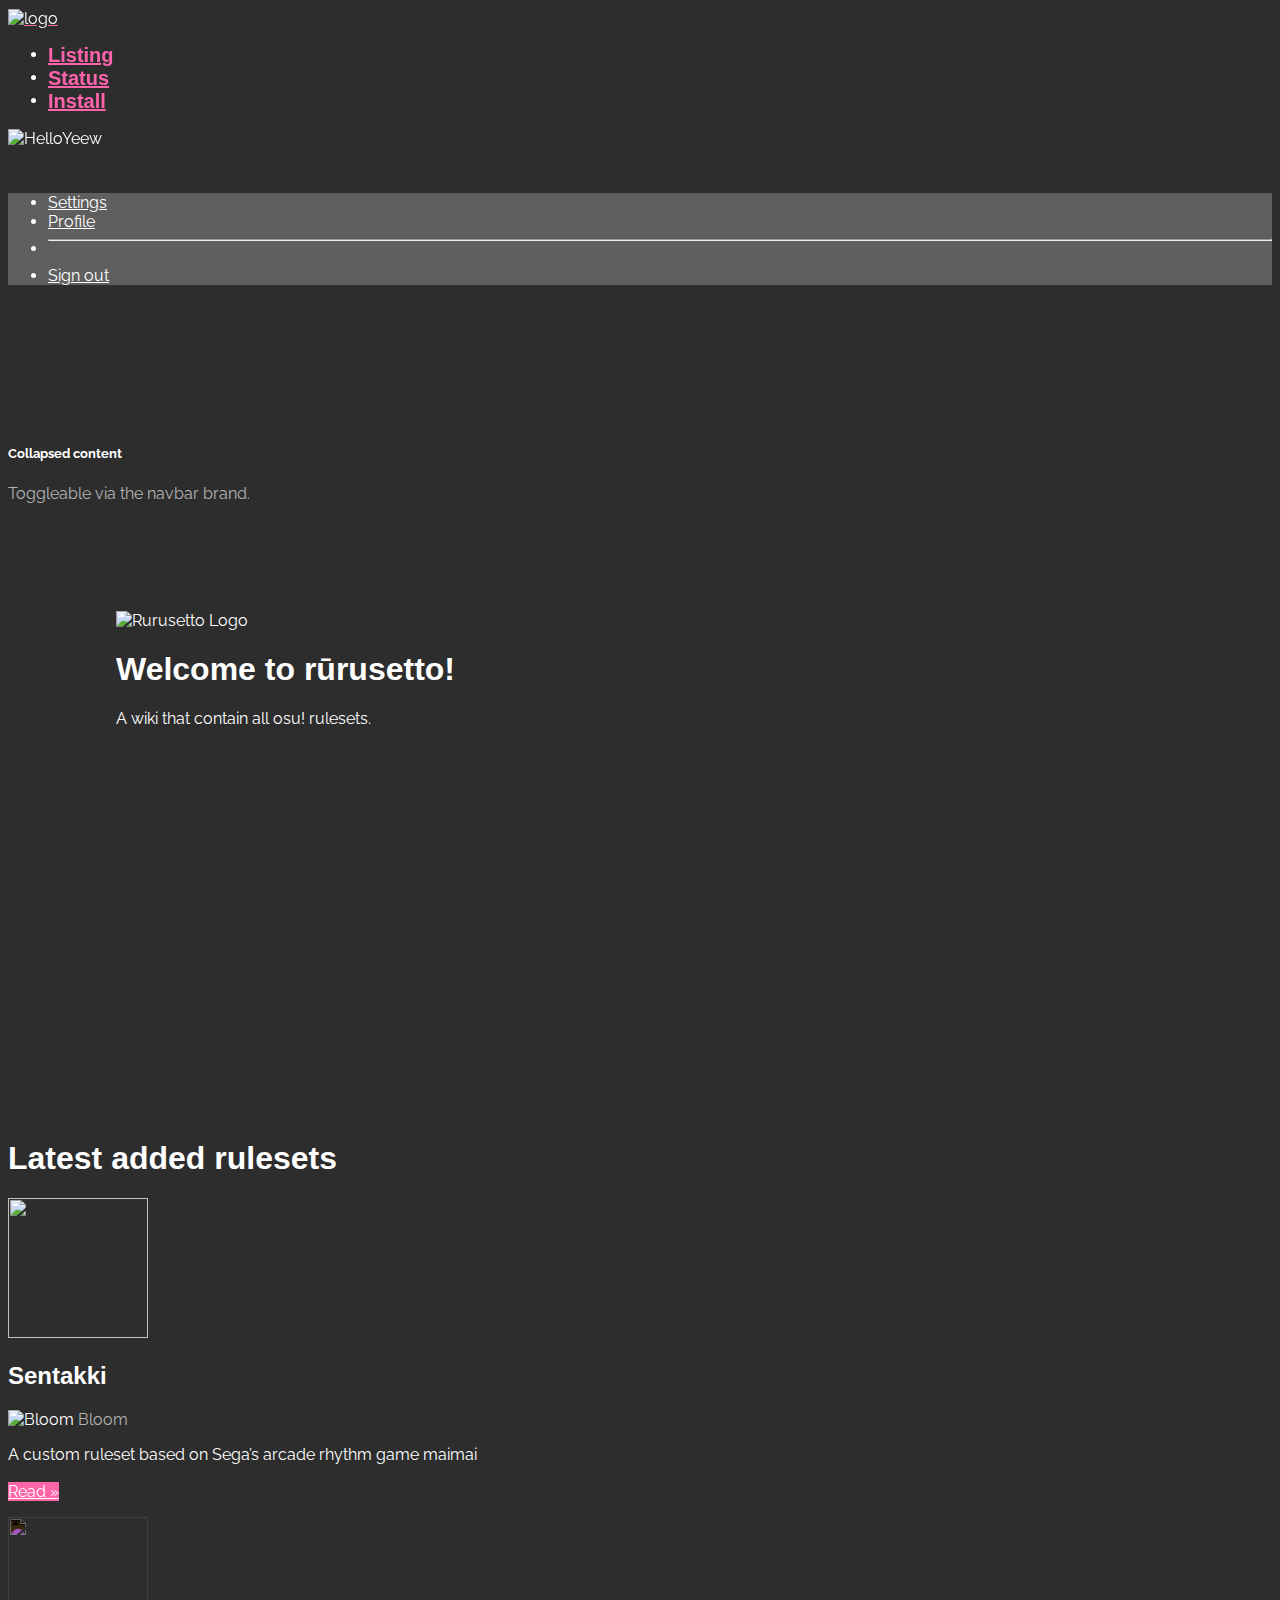
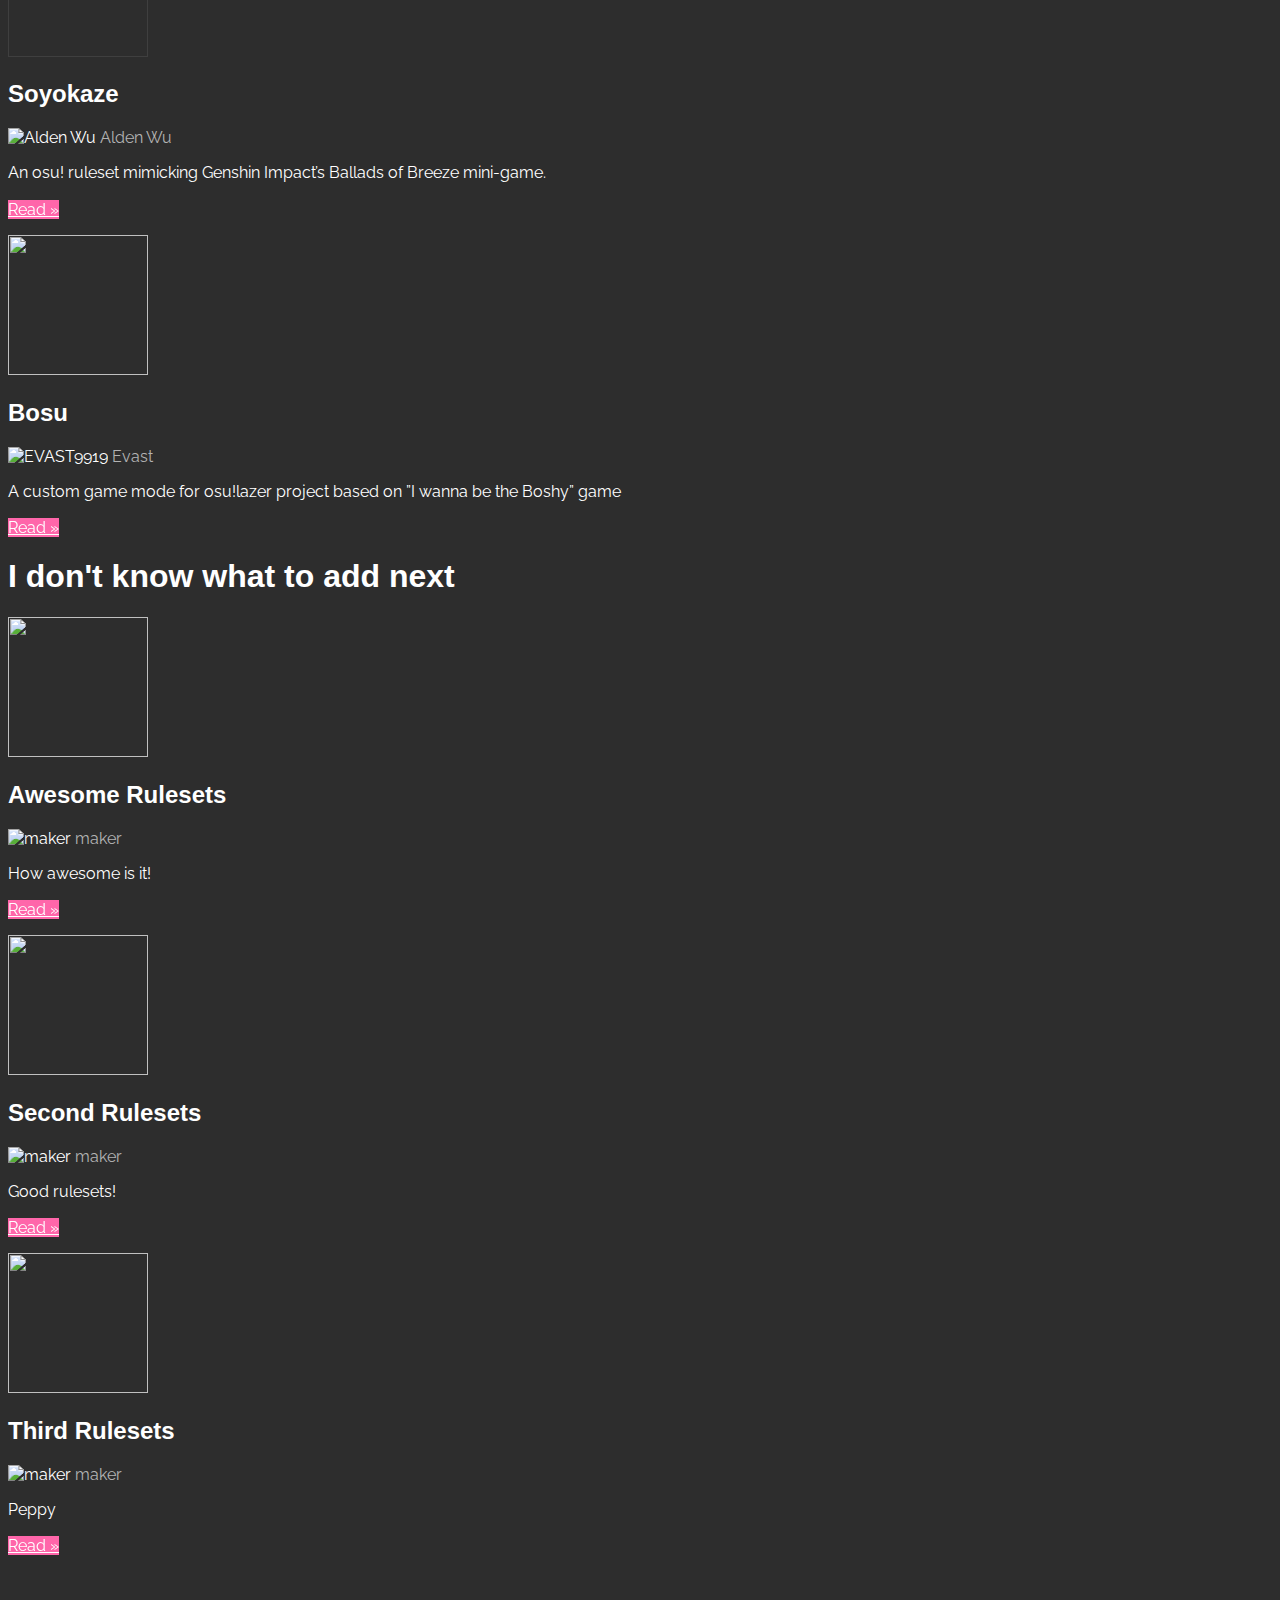
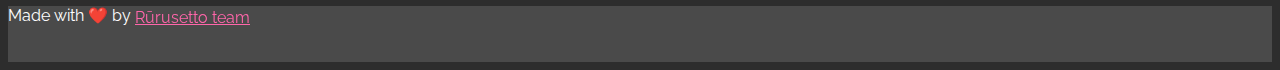
==== commit 9b03dc3f: "Make external menu margin depend on windows scroll" ====
--- a/index.html
+++ b/index.html
@@ -49,12 +49,12 @@
       <a href="index.html" class="d-flex align-items-center mb-2 mb-lg-0 text-dark text-decoration-none hvr-bounce-in">
         <img id="mobile-logo" src="assets/logo/rurusetto-logo.svg" height="50" alt="logo">
       </a>
-      <button class="navbar-toggler" type="button" data-bs-toggle="collapse" data-bs-target="#navbarToggleExternalContent" aria-controls="navbarToggleExternalContent" aria-expanded="false" aria-label="Toggle navigation">
+      <button class="navbar-toggler" type="button" data-bs-toggle="collapse" data-bs-target="#navbarToggleExternalContent" aria-controls="navbarToggleExternalContent" aria-expanded="false" aria-label="Toggle navigation" style="margin-top: -10px;">
         <span class="navbar-toggler-icon"></span>
       </button>
     </div>
   </nav>
-  <div class="collapse fixed-top" id="navbarToggleExternalContent" style="margin-top: 89px;">
+  <div class="collapse fixed-top" id="navbarToggleExternalContent" style="margin-top: 77px;">
     <div class="bg-dark p-4">
       <h5 class="text-white h4">Collapsed content</h5>
       <span class="text-muted">Toggleable via the navbar brand.</span>
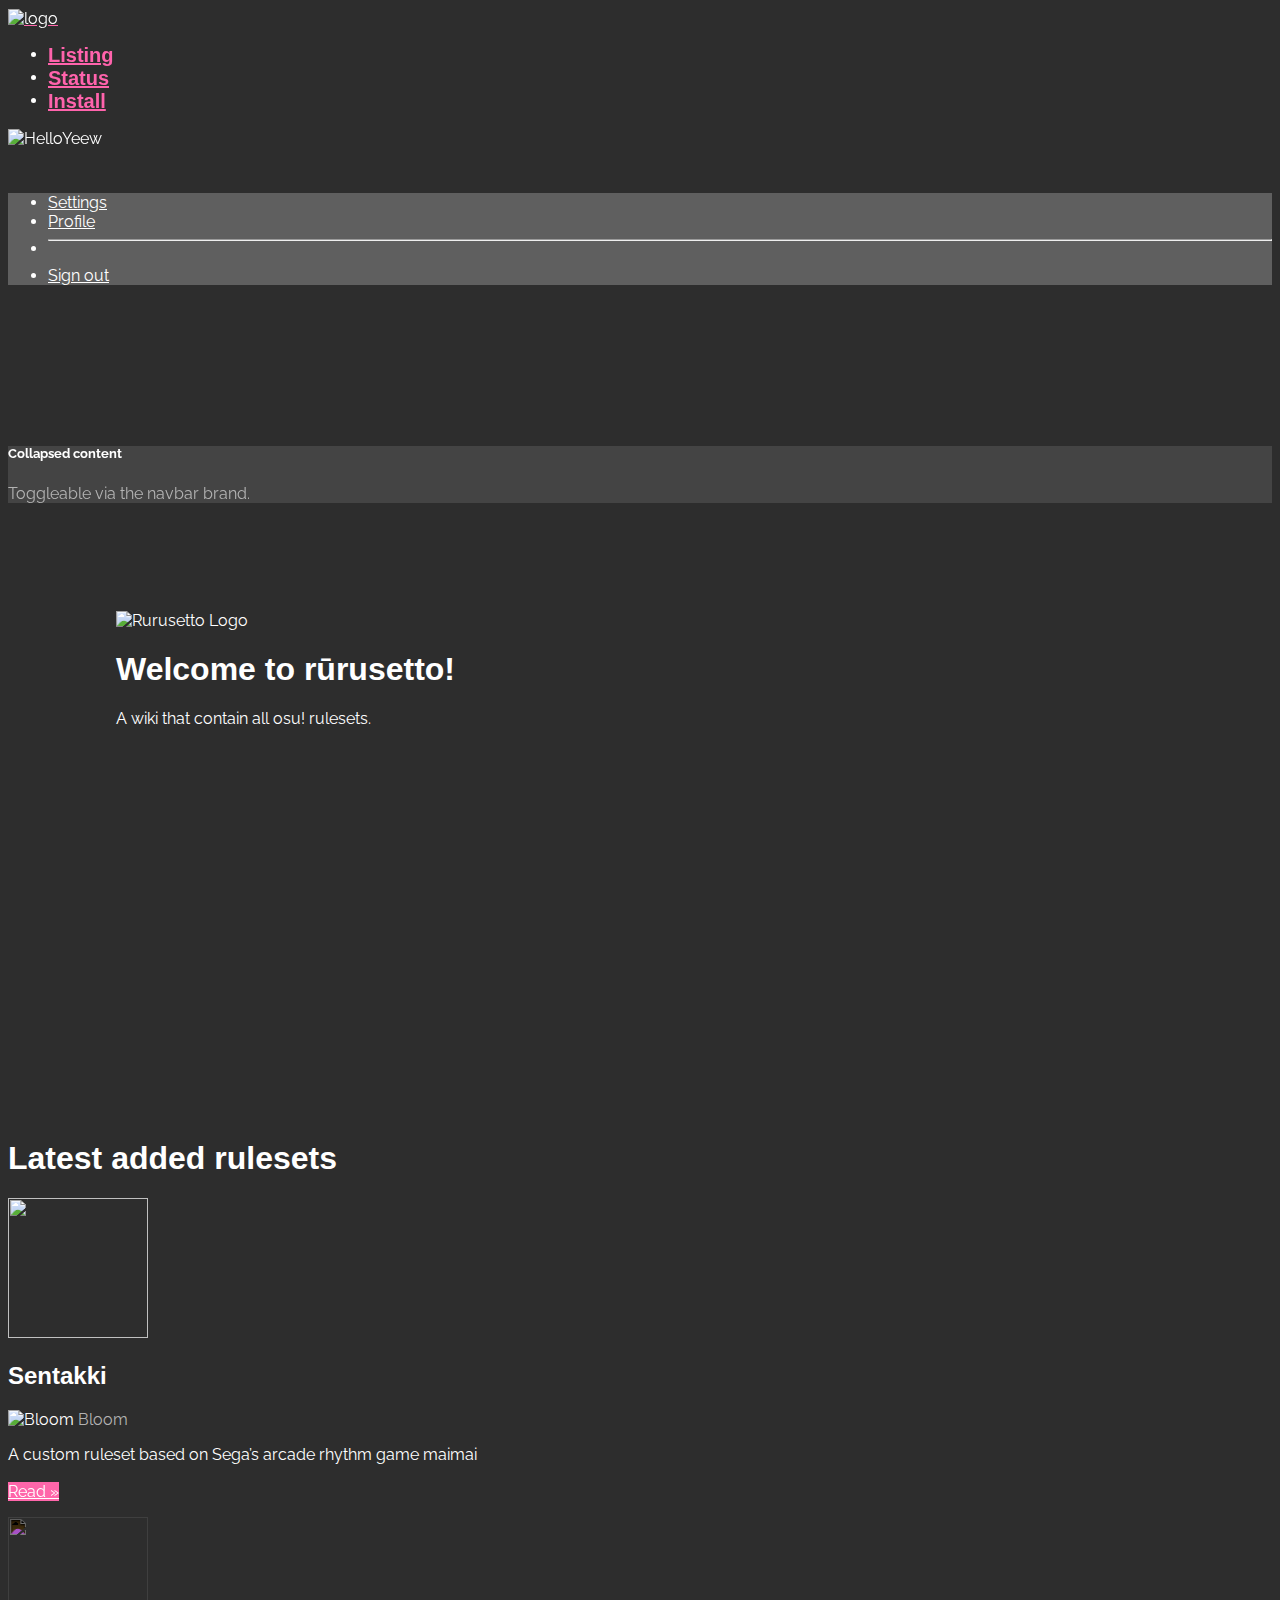
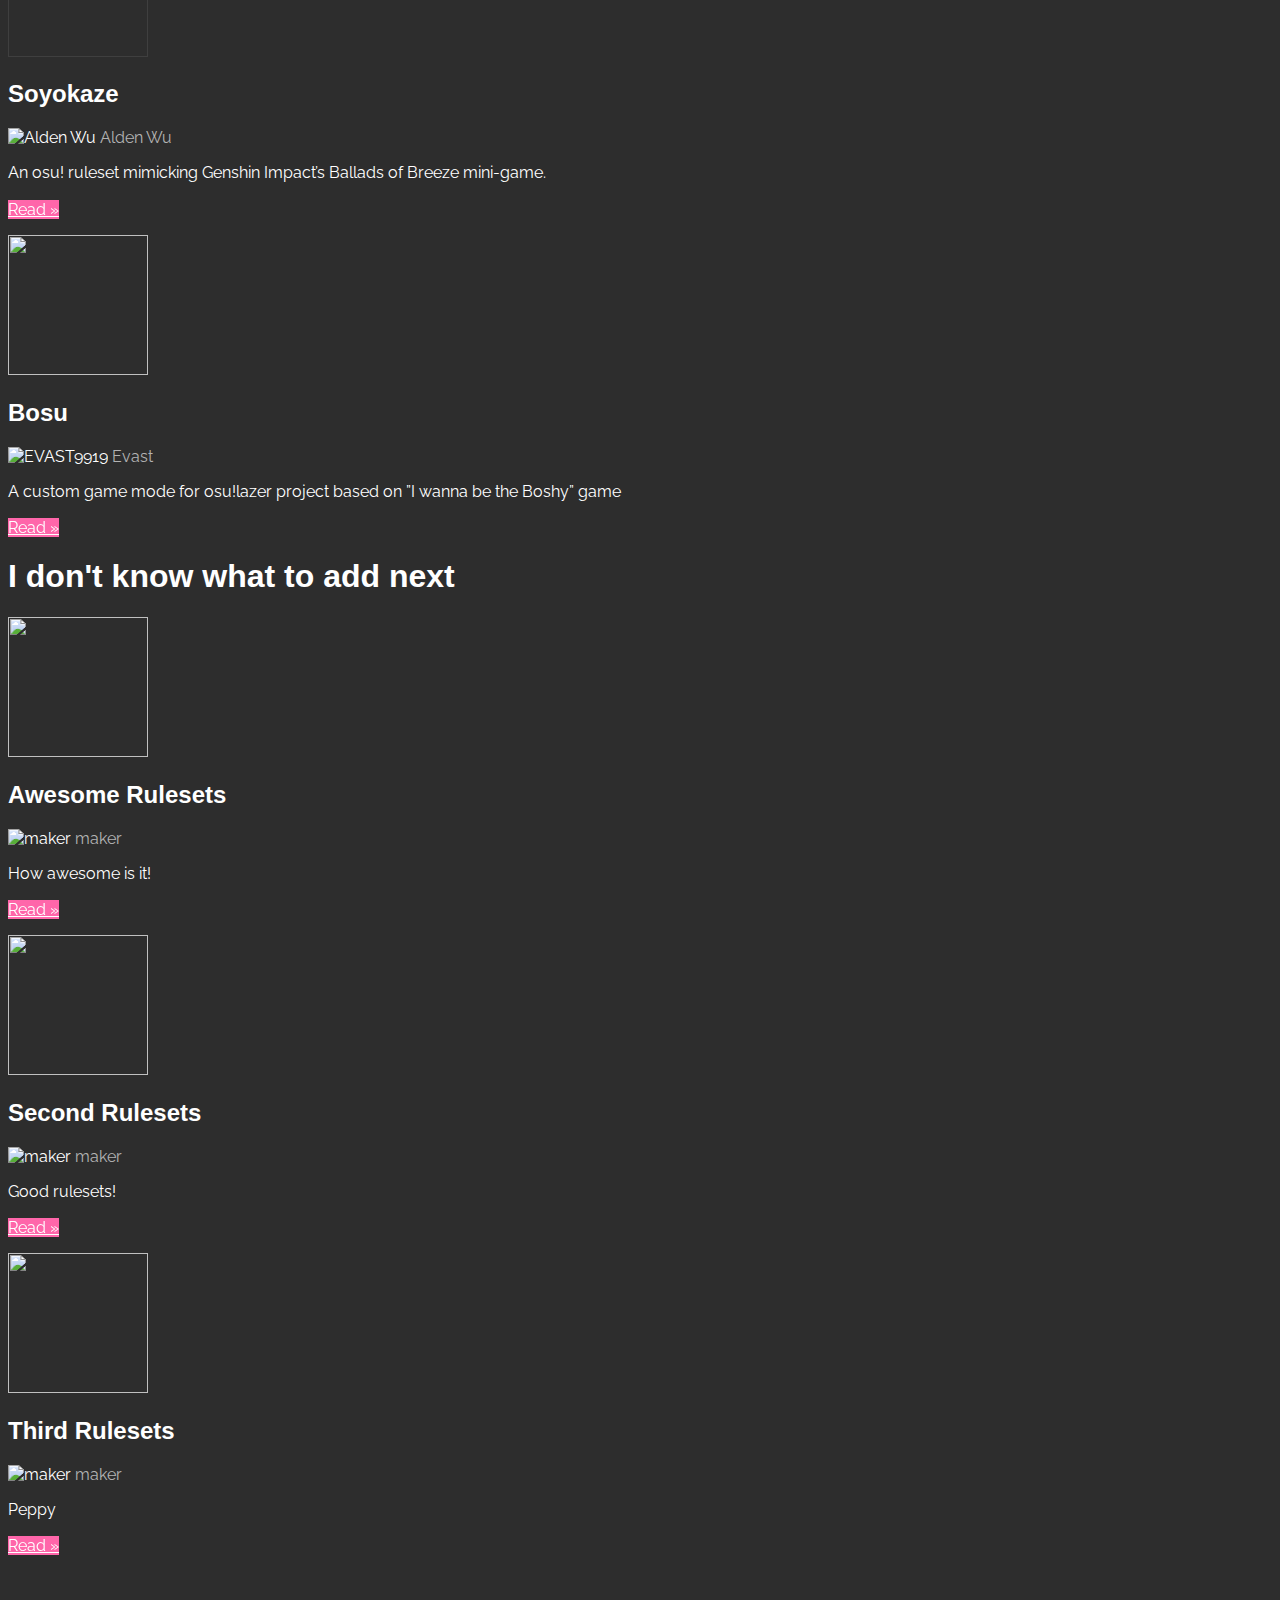
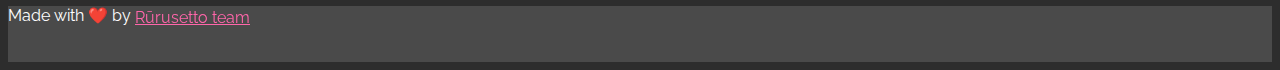
==== commit 2af62576: "Start on collapse menu" ====
--- a/index.html
+++ b/index.html
@@ -44,7 +44,7 @@
     </div>
   </header>
 
-  <nav id="mobile-header" class="navbar p-3 mb-3 navbar-dark fixed-top" style="min-height: 68px; height: 8%; background-color: #4a4a4a;">
+  <nav id="mobile-header" class="navbar p-3 mb-3 navbar-dark fixed-top">
     <div class="container-fluid">
       <a href="index.html" class="d-flex align-items-center mb-2 mb-lg-0 text-dark text-decoration-none hvr-bounce-in">
         <img id="mobile-logo" src="assets/logo/rurusetto-logo.svg" height="50" alt="logo">
@@ -54,8 +54,8 @@
       </button>
     </div>
   </nav>
-  <div class="collapse fixed-top" id="navbarToggleExternalContent" style="margin-top: 77px;">
-    <div class="bg-dark p-4">
+  <div class="collapse fixed-top" id="navbarToggleExternalContent">
+    <div class="p-4">
       <h5 class="text-white h4">Collapsed content</h5>
       <span class="text-muted">Toggleable via the navbar brand.</span>
     </div>
--- a/index.css
+++ b/index.css
@@ -38,6 +38,7 @@
 #header {
     background-color: rgba(74,74,74,0);
     transition: 0.2s;
+    z-index: 2;
 }
 
 footer {
@@ -140,6 +141,15 @@
 
 #mobile-header {
     opacity: 0;
+    z-index: 1;
+    transition: 0.2s;
+    min-height: 68px;
+    height: 8%;
+    background-color: rgba(74, 74, 74, 0);
+}
+
+#mobile-logo {
+    transition: 0.2s;
 }
 
 @media (max-width: 992px) {
@@ -150,6 +160,12 @@
     #desktop-header {
         opacity: 0;
     }
+}
+
+#navbarToggleExternalContent {
+    margin-top: 77px;
+    background-color: rgba(74, 74, 74, .8);
+    backdrop-filter: blur(5px);
 }
 
 .hidden {
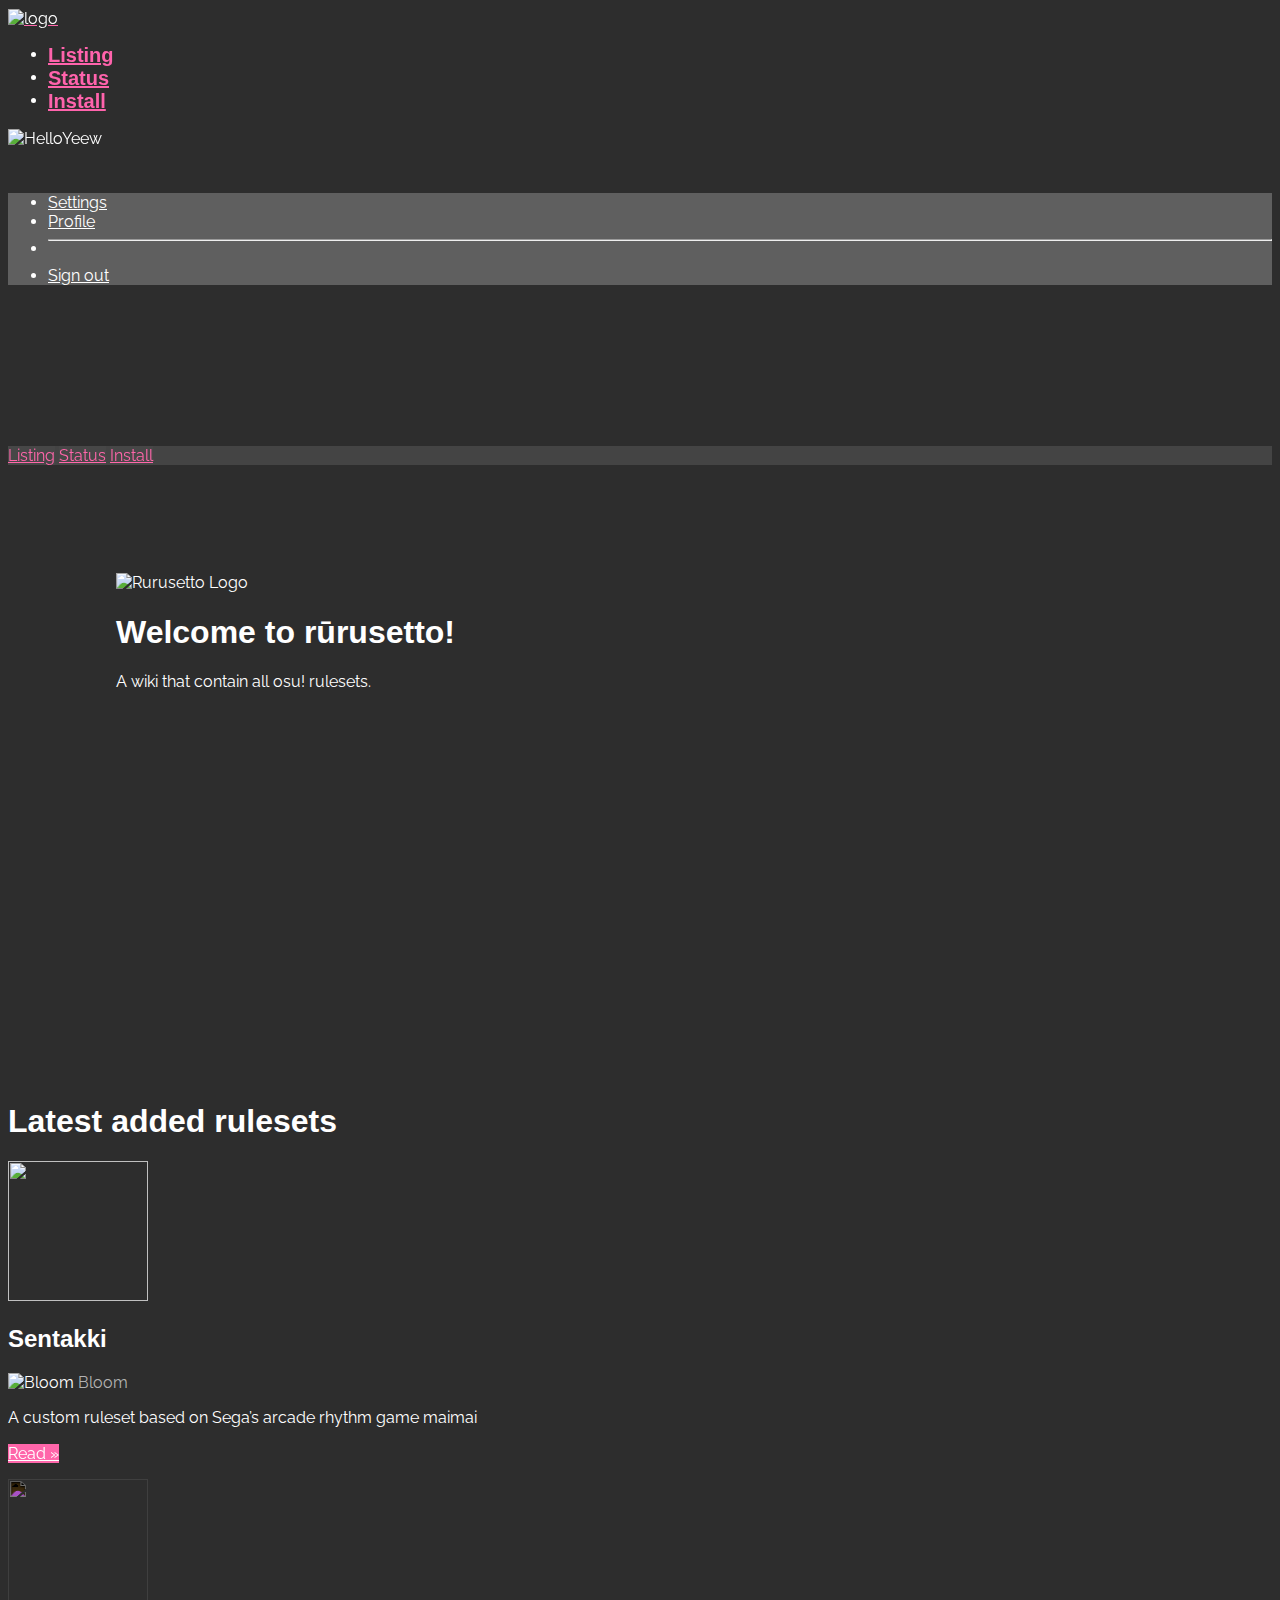
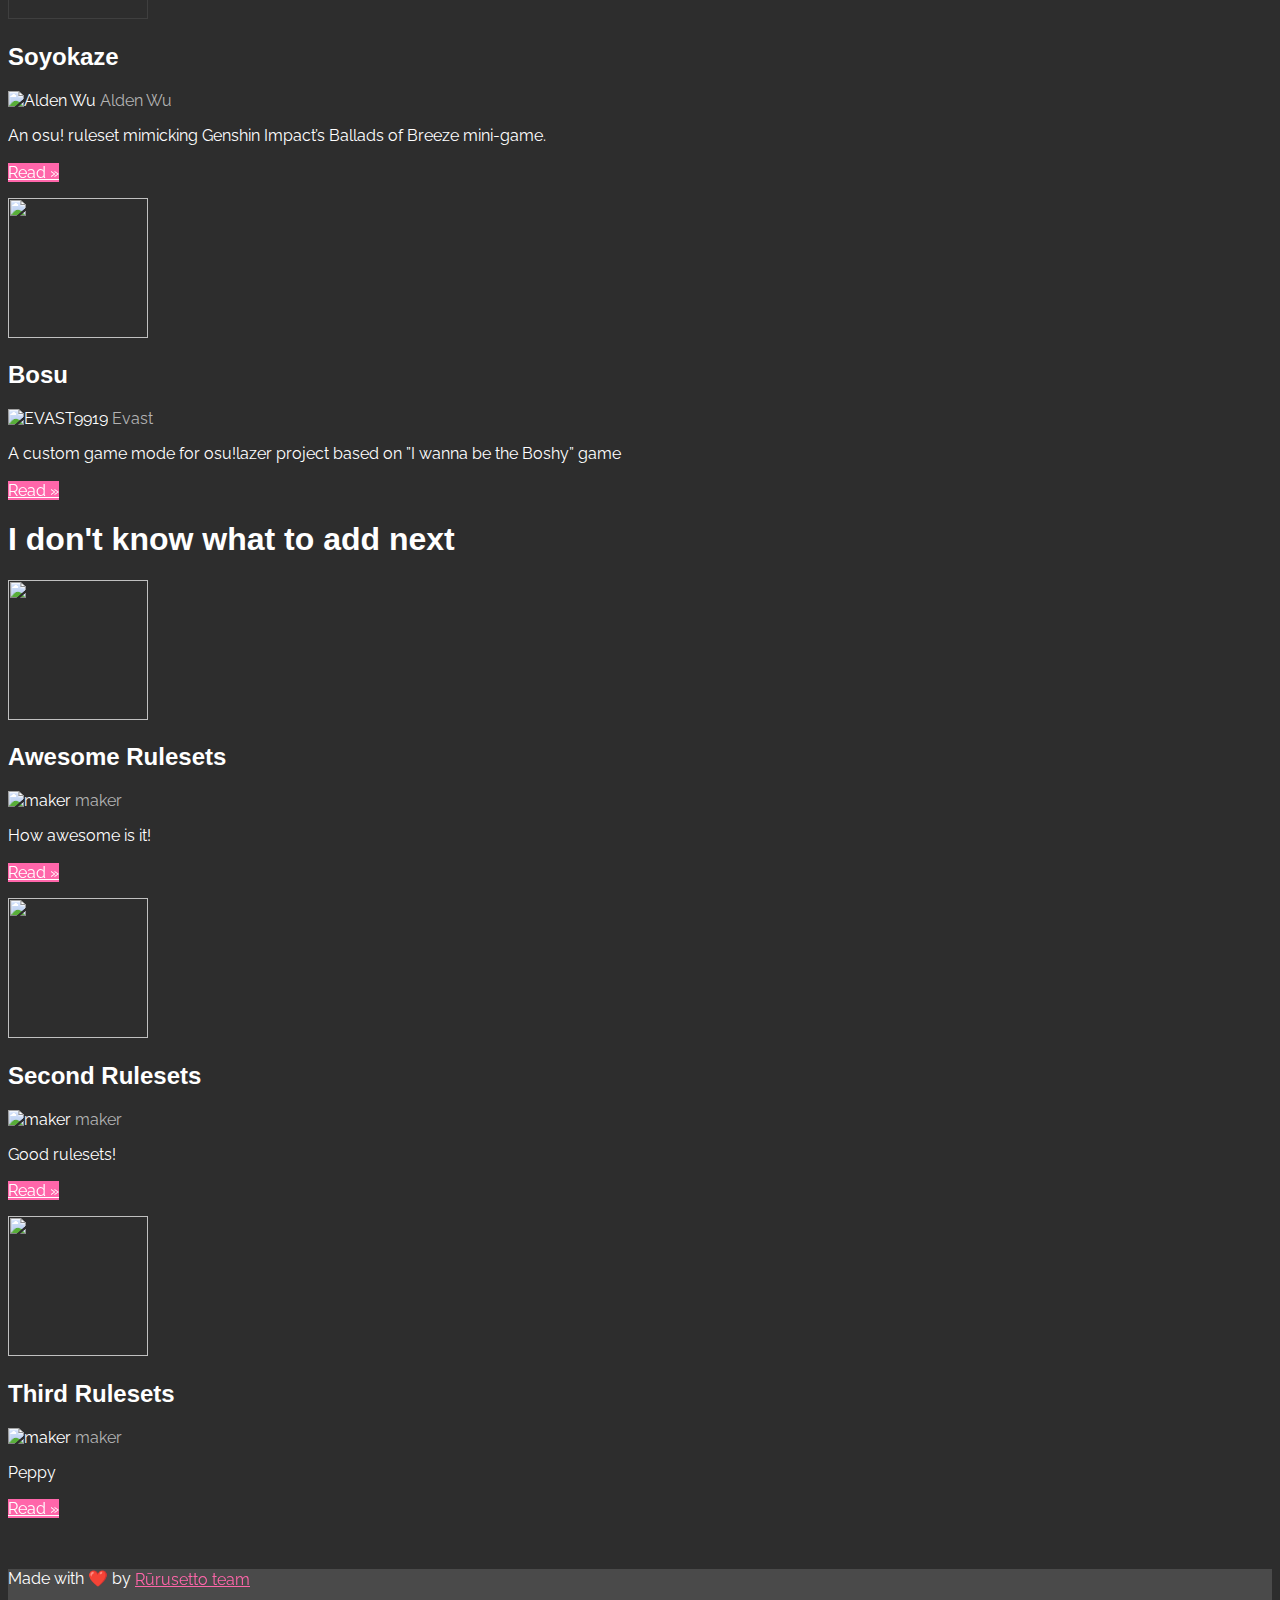
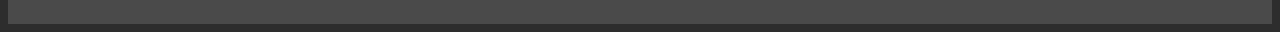
==== commit 15c7e09b: "Change mobile menu styling" ====
--- a/index.html
+++ b/index.html
@@ -55,10 +55,11 @@
     </div>
   </nav>
   <div class="collapse fixed-top" id="navbarToggleExternalContent">
-    <div class="p-4">
-      <h5 class="text-white h4">Collapsed content</h5>
-      <span class="text-muted">Toggleable via the navbar brand.</span>
-    </div>
+      <div class="list-group border-0">
+        <a href="#" class="list-group-item list-group-item-action text-white">Listing</a>
+        <a href="#" class="list-group-item list-group-item-action text-white">Status</a>
+        <a href="#" class="list-group-item list-group-item-action text-white">Install</a>
+      </div>
   </div>
 
   <div class="px-4 py-4 my-4 text-center align-middle hero" style="background-image: linear-gradient(to bottom, transparent, #2d2d2d), url('assets/img/789194.jpeg');">
--- a/index.css
+++ b/index.css
@@ -176,6 +176,20 @@
     opacity: 100%;
 }
 
+.list-group-item {
+    border: 0;
+    background-color: rgba(74, 74, 74, .8);
+}
+
+.list-group {
+    background-color: rgba(74, 74, 74, 0);
+}
+
+.list-group-item:hover {
+    border: 0;
+    background-color: rgba(74, 74, 74, .3);
+}
+
 /*#navbar-expand {*/
 /*    margin-top: 5%;*/
 /*}*/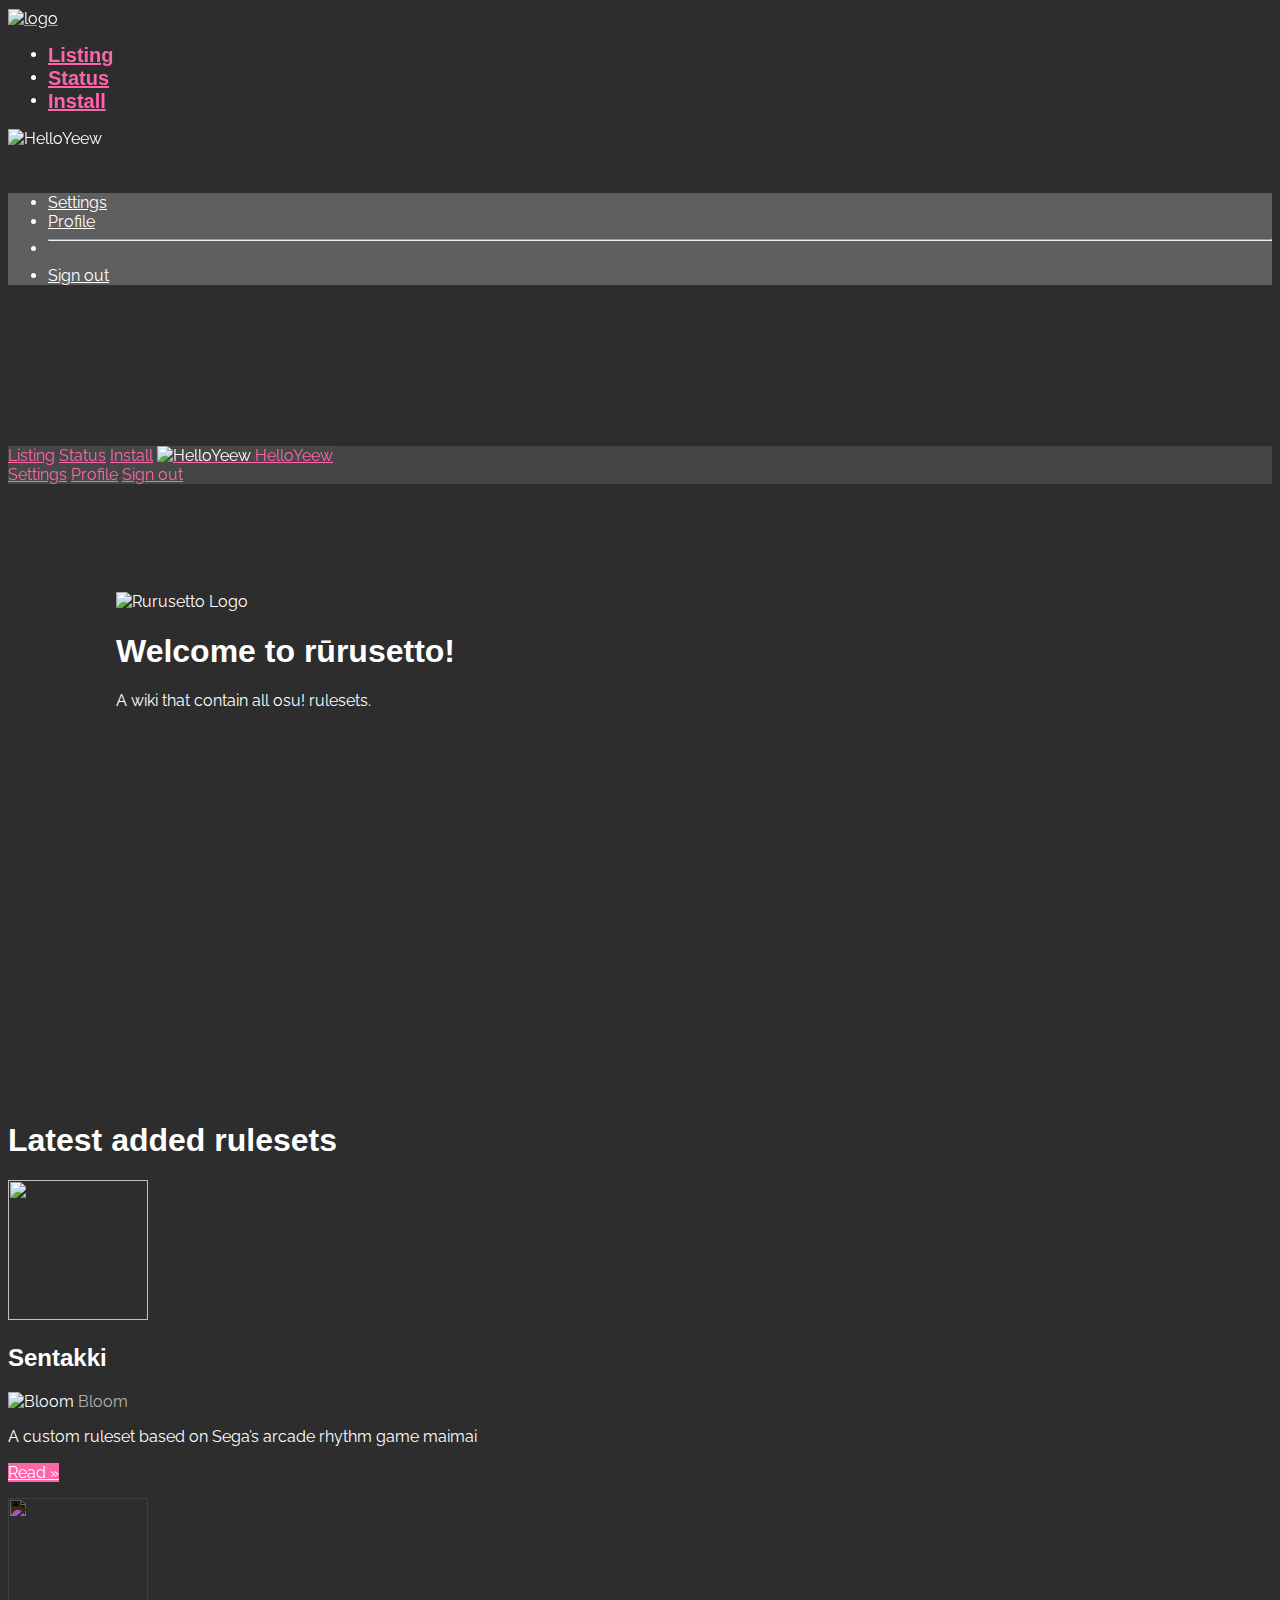
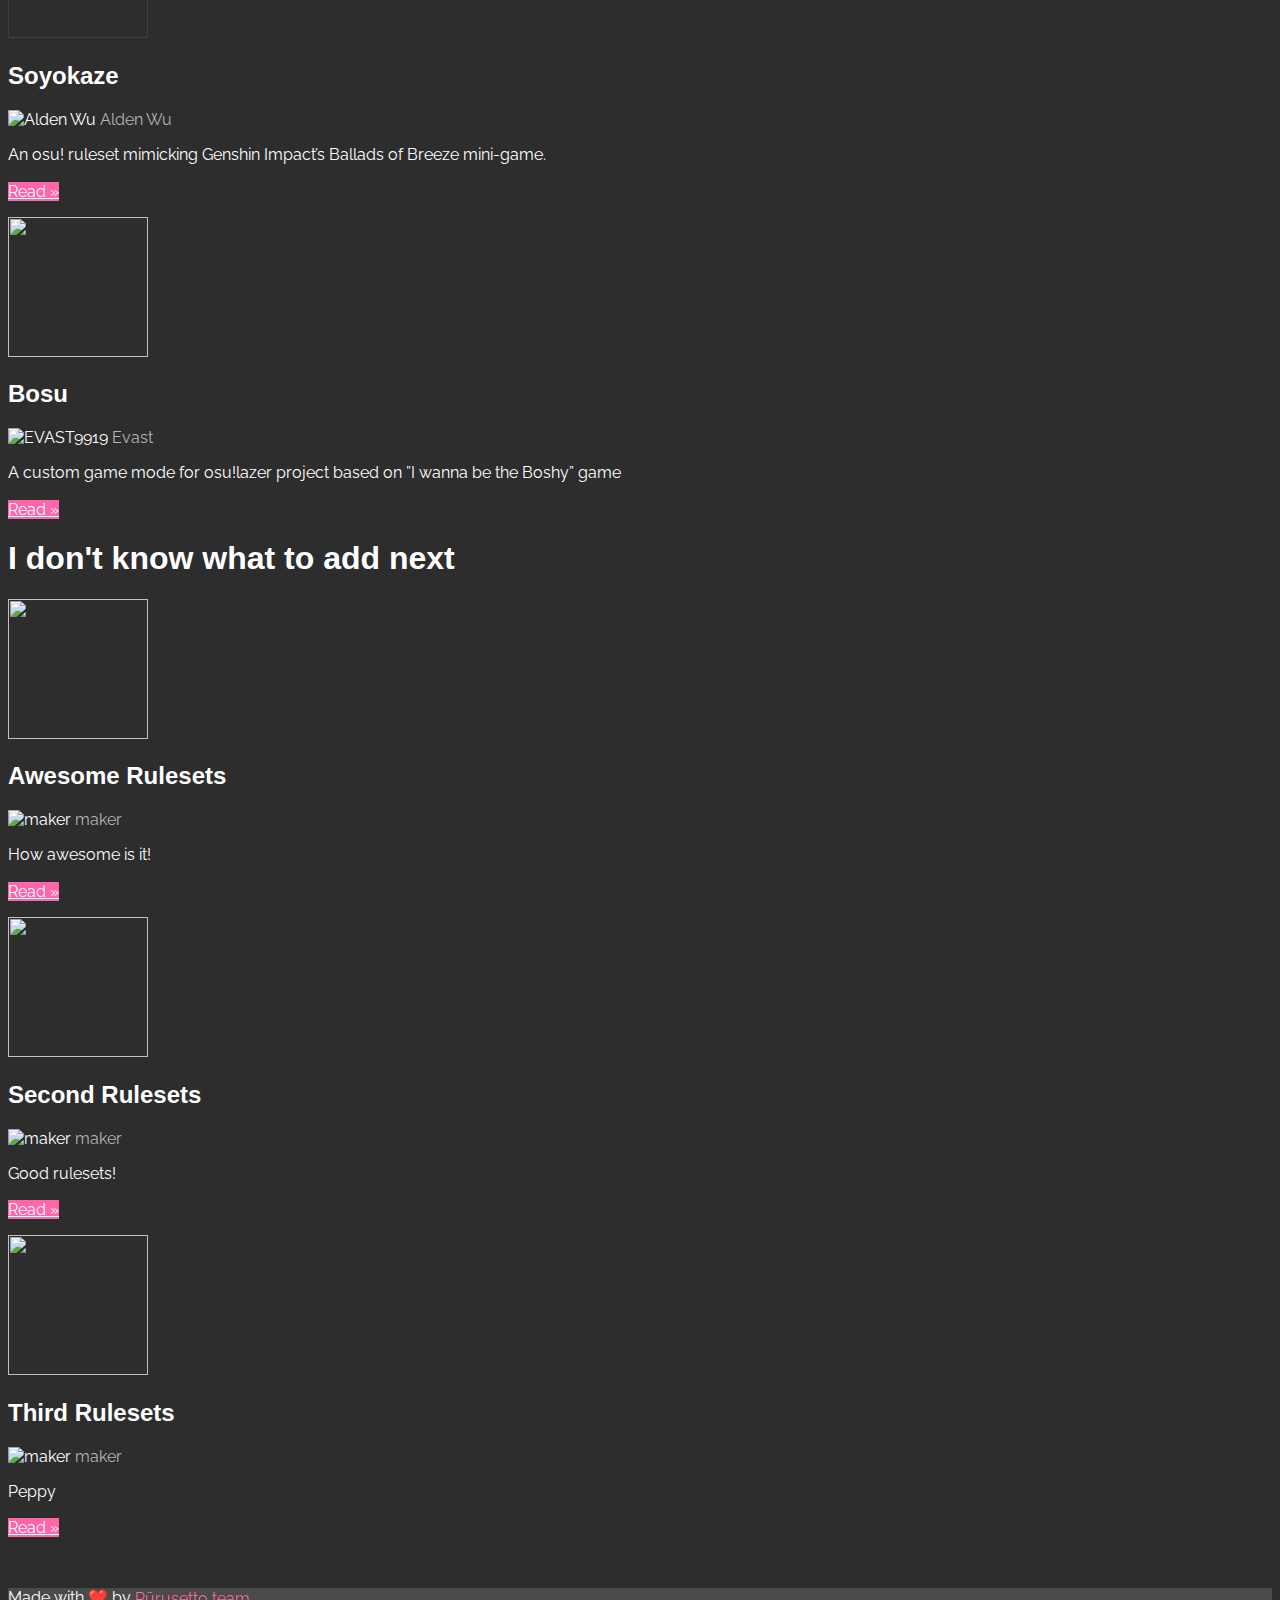
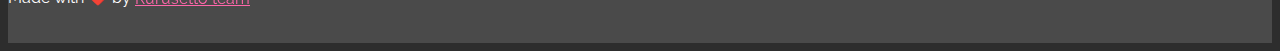
==== commit 956d1944: "Complete initial design of mobile header menu" ====
--- a/index.html
+++ b/index.html
@@ -59,6 +59,14 @@
         <a href="#" class="list-group-item list-group-item-action text-white">Listing</a>
         <a href="#" class="list-group-item list-group-item-action text-white">Status</a>
         <a href="#" class="list-group-item list-group-item-action text-white">Install</a>
+        <a href="#collapseProfileMenu" class="list-group-item list-group-item-action text-white profile-menu" data-bs-toggle="collapse" aria-expanded="false" aria-controls="collapseProfileMenu" style="background-color: rgba(74, 74, 74, .8);"><img id="profile-picture-mobile" src="https://github.com/HelloYeew.png" alt="HelloYeew" height="32" class="rounded-circle"> HelloYeew <i class="fas fa-chevron-down"></i></a>
+        <div class="collapse" id="collapseProfileMenu">
+          <div class="list-group border-0">
+            <a href="#" class="list-group-item list-group-item-action text-white">Settings</a>
+            <a href="#" class="list-group-item list-group-item-action text-white">Profile</a>
+            <a href="#" class="list-group-item list-group-item-action text-white">Sign out</a>
+          </div>
+        </div>
       </div>
   </div>
 
